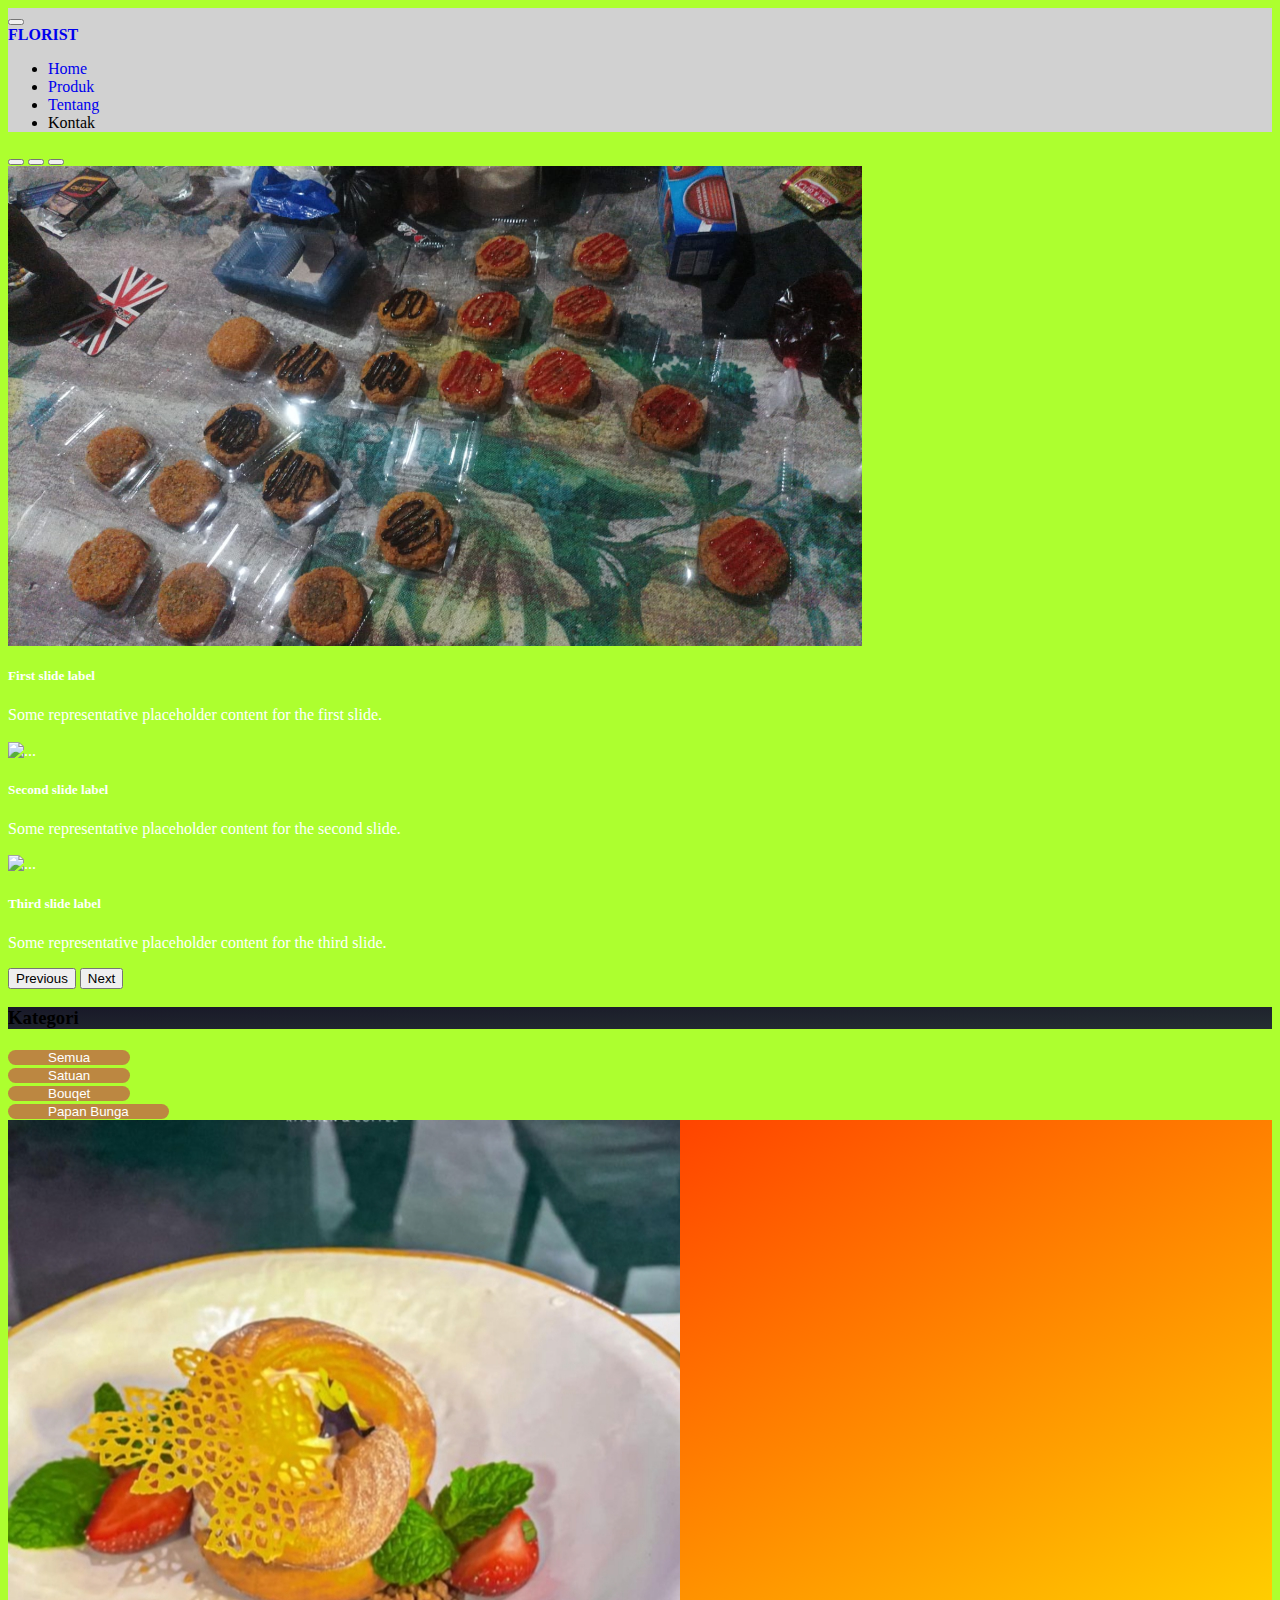
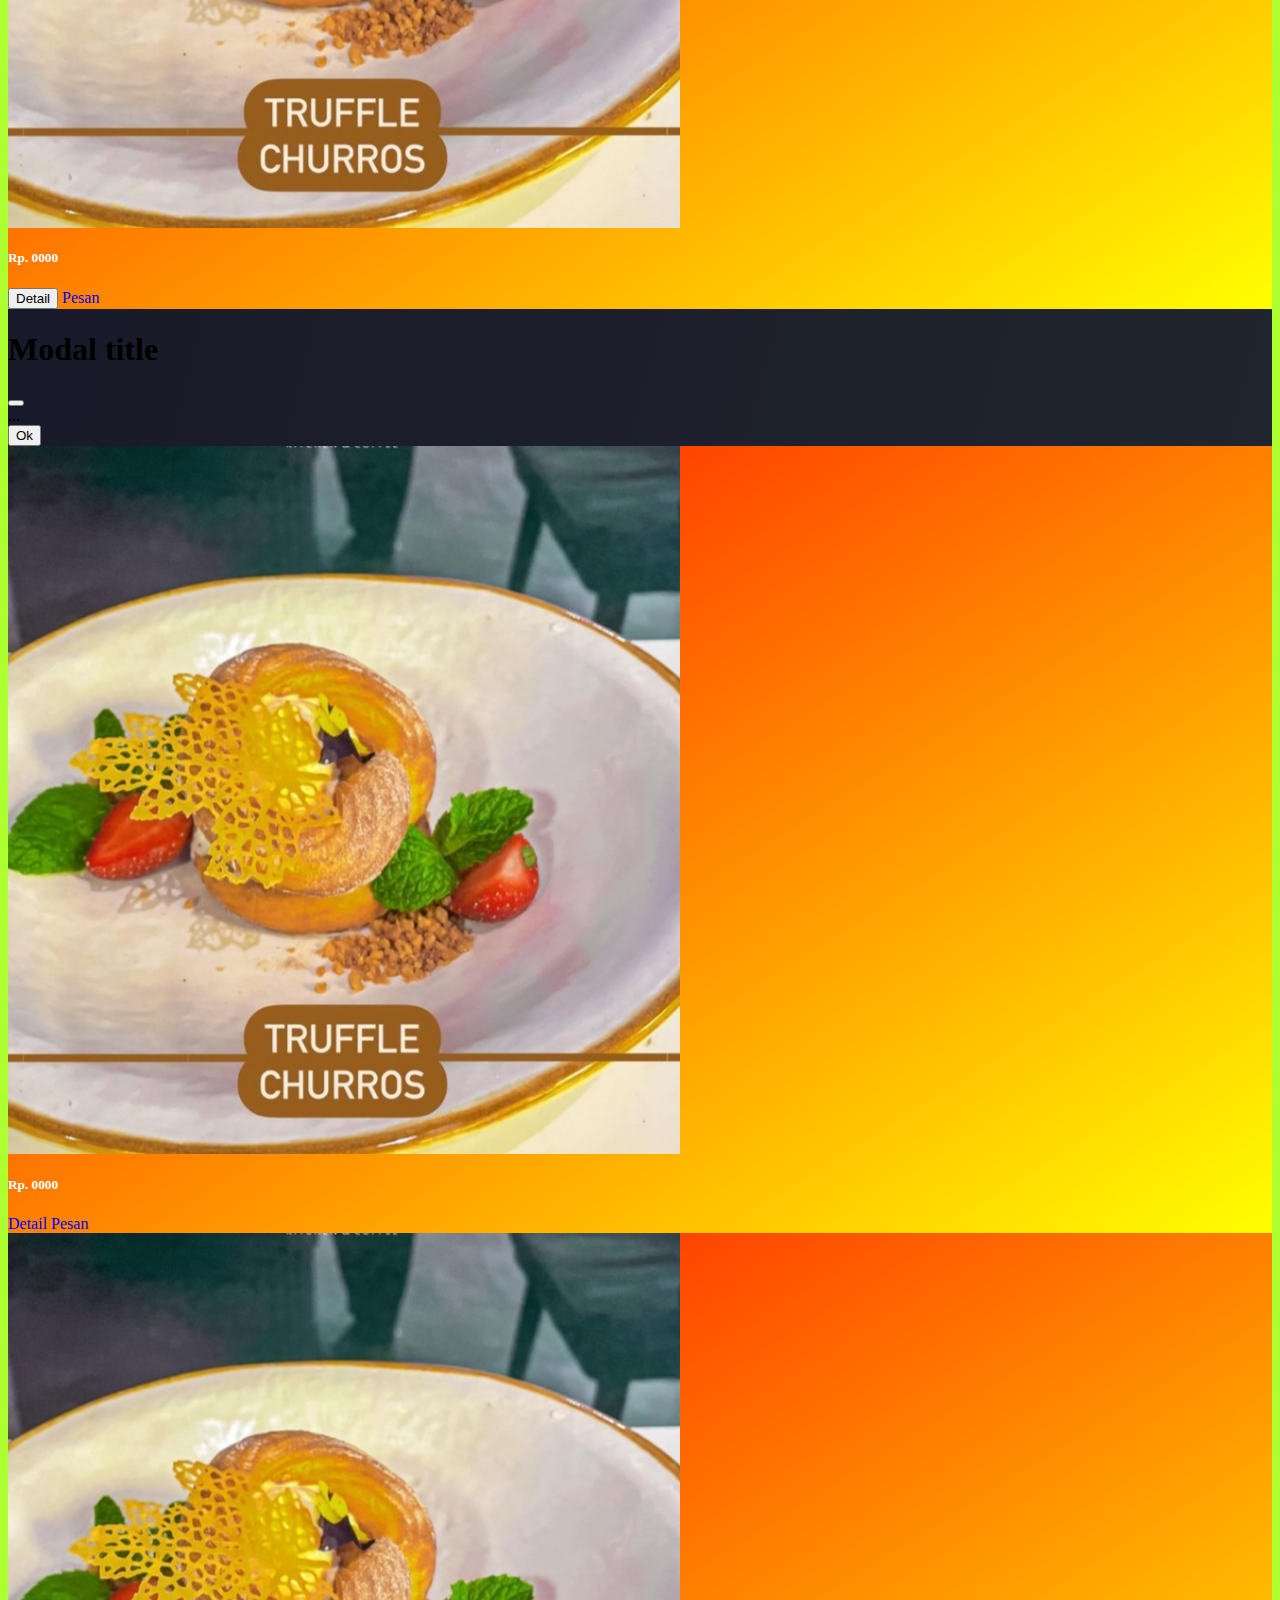
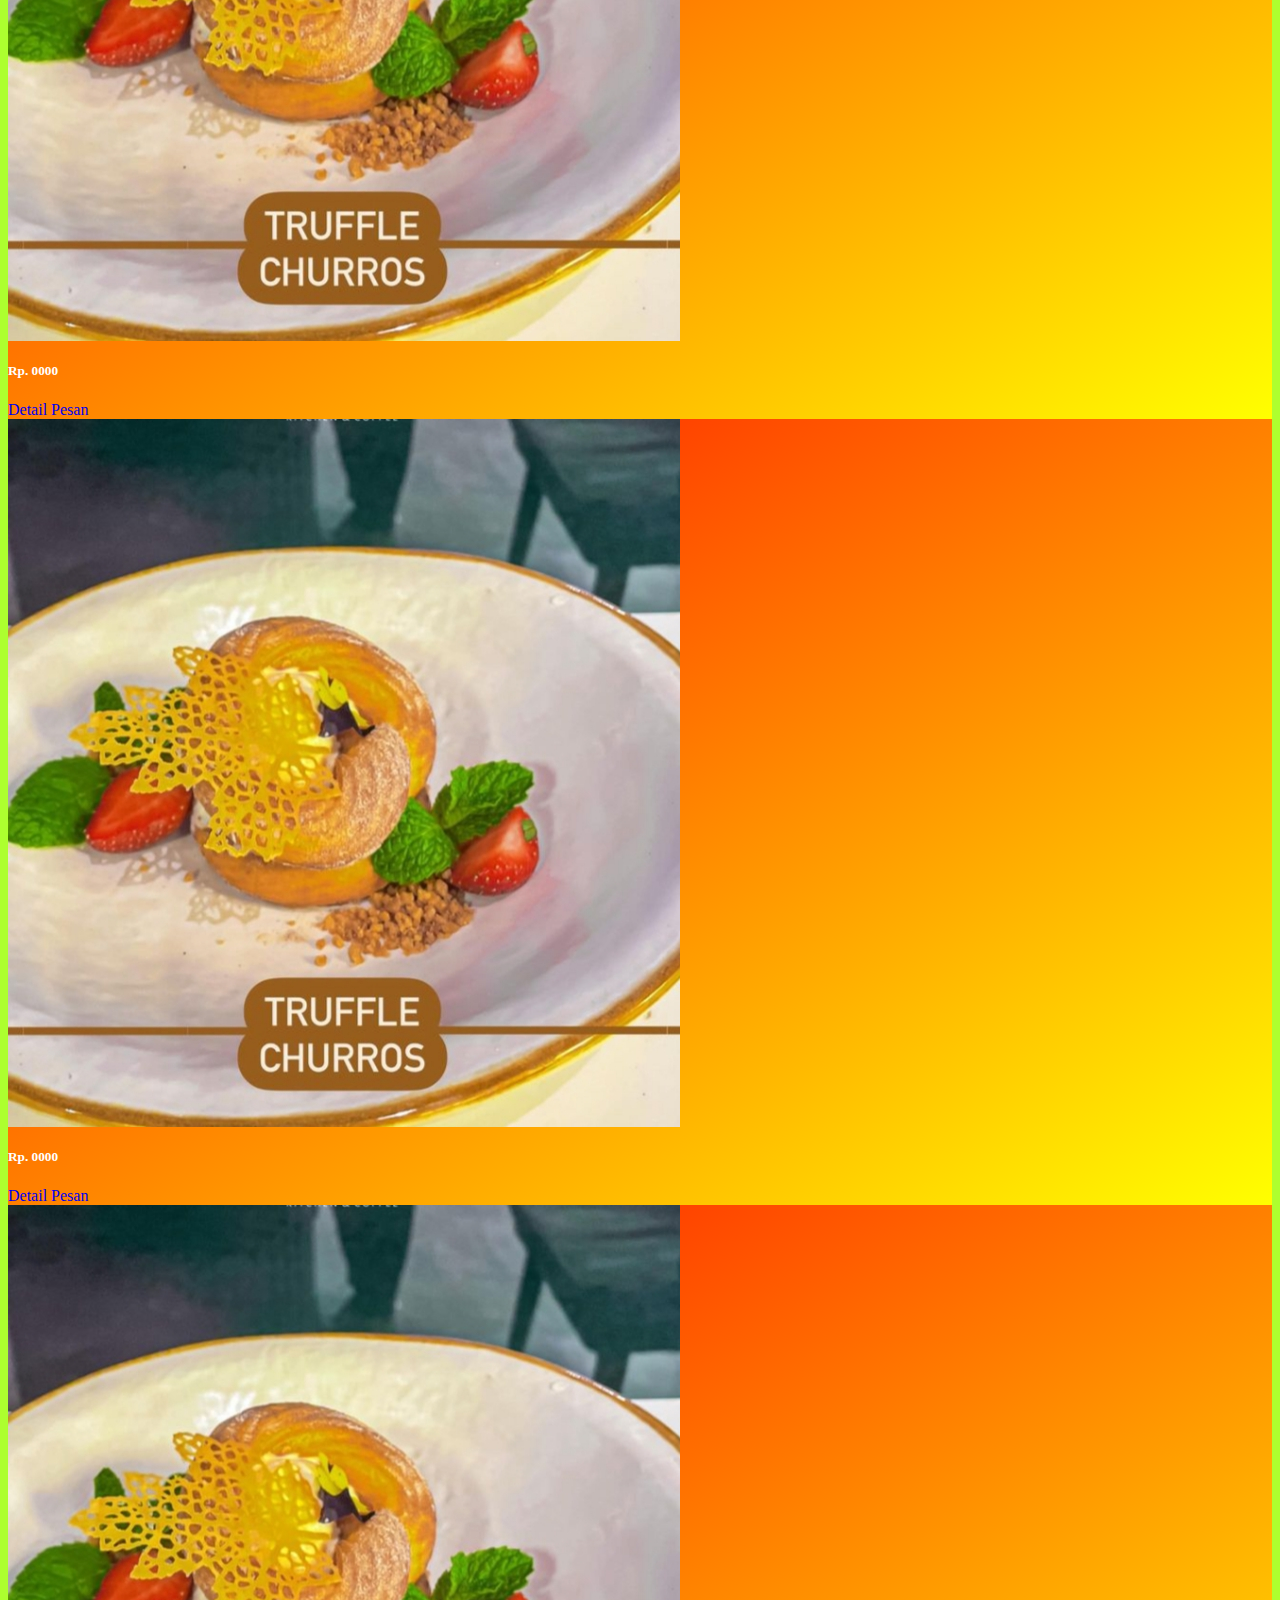
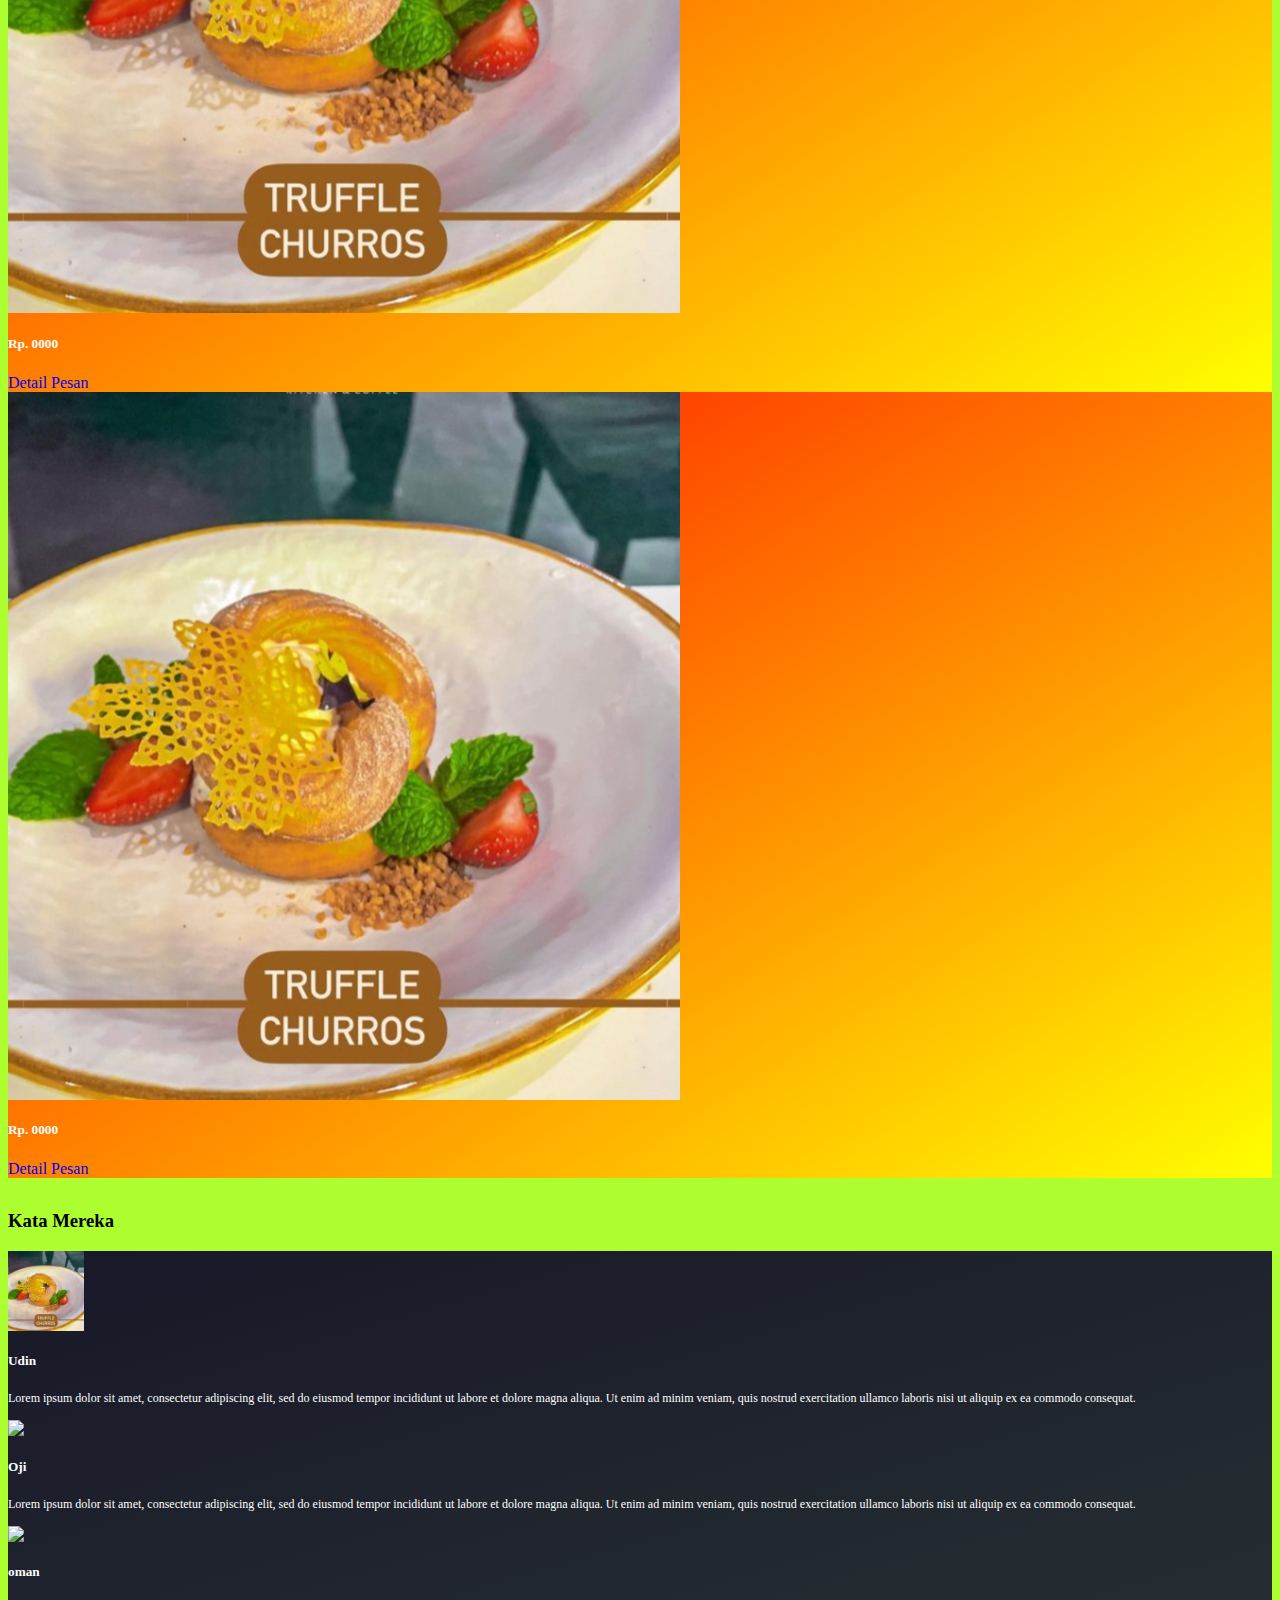
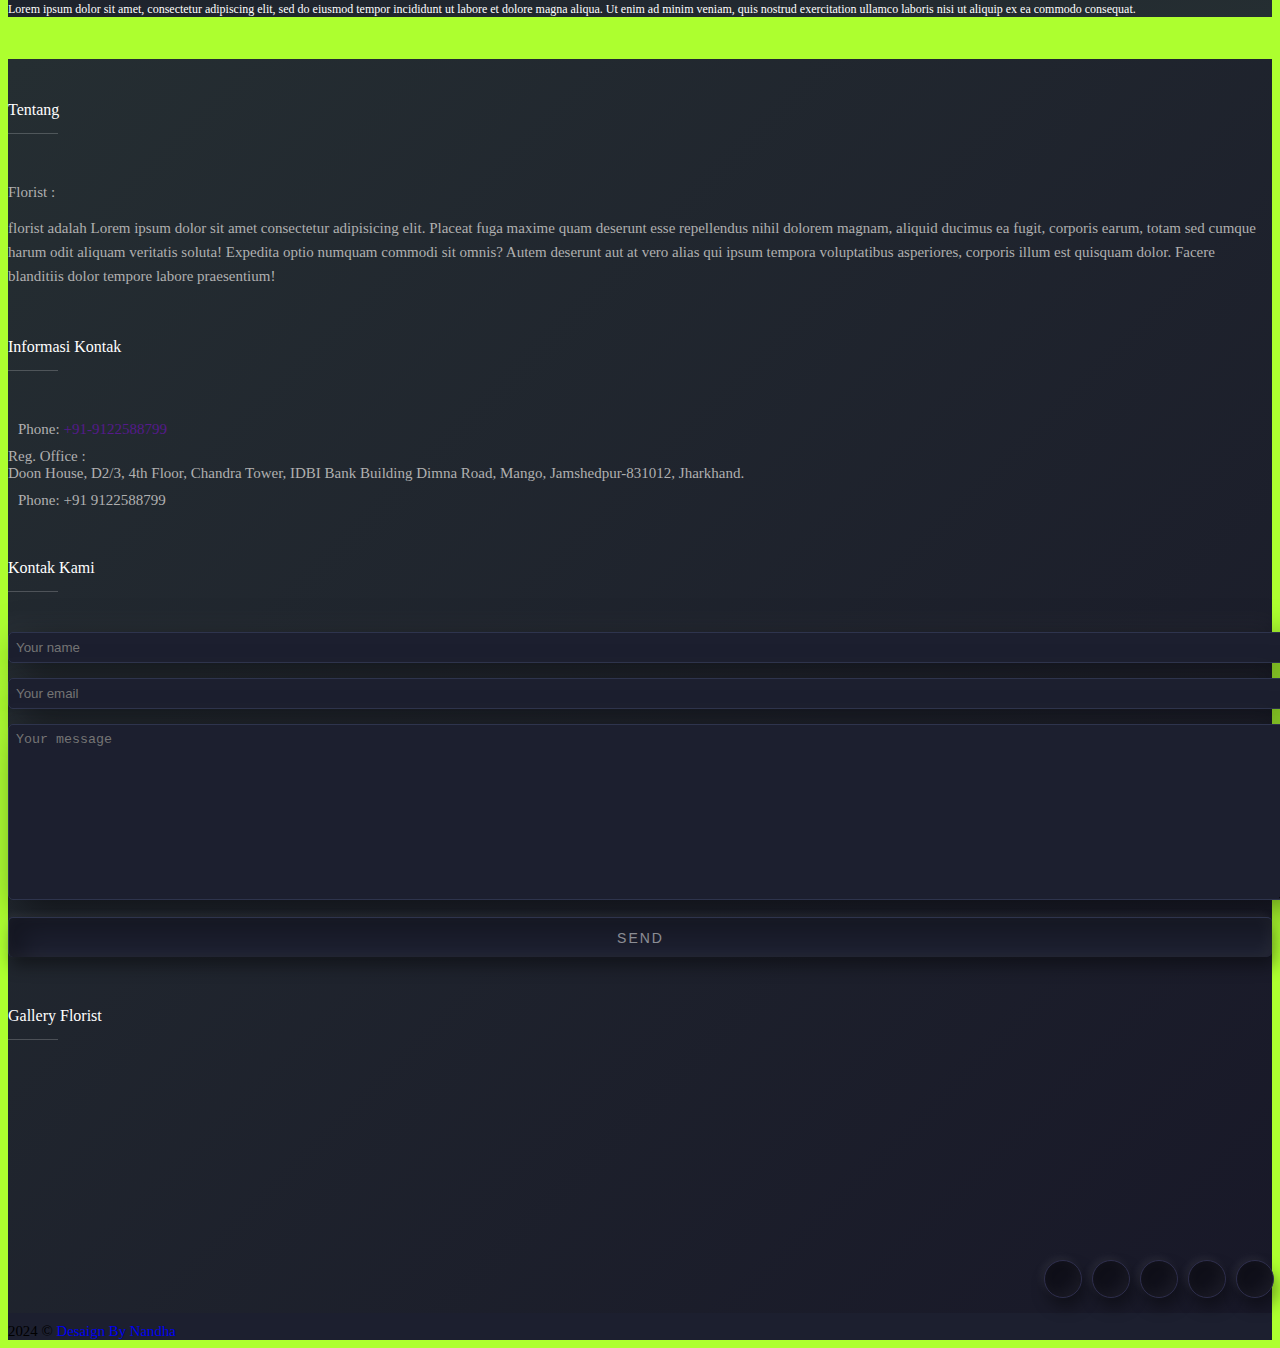
==== landing.html @ 82a07b9d "first commit" ====
<!DOCTYPE html>
<html lang="en">
    <head>
        <meta charset="utf-8" />
        <meta name="viewport" content="width=device-width, initial-scale=1" />
        <title>Halaman produk</title>
        <link rel="stylesheet" href="style.css" />
        <link href="https://cdn.jsdelivr.net/npm/bootstrap@5.2.3/dist/css/bootstrap.min.css" rel="stylesheet" integrity="sha384-rbsA2VBKQhggwzxH7pPCaAqO46MgnOM80zW1RWuH61DGLwZJEdK2Kadq2F9CUG65" crossorigin="anonymous" />
        <!-- fontawesome -->
        <script src="https://kit.fontawesome.com/5f52f05008.js" crossorigin="anonymous"></script>
    </head>

    <body class="bg-landing">
        <!-- navbar -->
        <nav class="navbar navbar-expand-lg bg-light-grey fixed-top nav-landing">
            <div class="container">
                <button class="navbar-toggler" type="button" data-bs-toggle="collapse" data-bs-target="#navbarNav" aria-controls="navbarNav" aria-expanded="false" aria-label="Toggle navigation">
                    <span class="navbar-toggler-icon"></span>
                </button>
                <div class="collapse navbar-collapse" id="navbarNav">
                    <a class="navbar-brand" href="index.html"><b>FLORIST</b></a>

                    <ul class="navbar-nav ms-auto">
                        <li class="nav-item">
                            <a class="nav-link active" aria-current="page" href="#">Home</a>
                        </li>
                        <li class="nav-item">
                            <a class="nav-link" href="#">Produk</a>
                        </li>
                        <li class="nav-item">
                            <a class="nav-link" href="#">Tentang</a>
                        </li>
                        <li class="nav-item">
                            <a class="nav-link">Kontak</a>
                        </li>
                    </ul>
                </div>
            </div>
        </nav>
        <!-- endnavbar -->

        <!-- content -->

        <!-- carousell -->
        <div id="carouselExampleDark" class="carousel carousel-dark slide" data-bs-ride="carousel">
            <div class="carousel-indicators">
                <button type="button" data-bs-target="#carouselExampleDark" data-bs-slide-to="0" class="active" aria-current="true" aria-label="Slide 1"></button>
                <button type="button" data-bs-target="#carouselExampleDark" data-bs-slide-to="1" aria-label="Slide 2"></button>
                <button type="button" data-bs-target="#carouselExampleDark" data-bs-slide-to="2" aria-label="Slide 3"></button>
            </div>
            <div class="carousel-inner">
                <div class="carousel-item active" data-bs-interval="10000">
                    <img src="img/produk2.jpeg" class="d-block w-100 custom-carousel img-fluid" alt="..." />
                    <div class="carousel-caption d-none d-md-block">
                        <h5>First slide label</h5>
                        <p>Some representative placeholder content for the first slide.</p>
                    </div>
                </div>
                <div class="carousel-item" data-bs-interval="2000">
                    <img src="..." class="d-block w-100 img-fluid" alt="..." />
                    <div class="carousel-caption d-none d-md-block">
                        <h5>Second slide label</h5>
                        <p>Some representative placeholder content for the second slide.</p>
                    </div>
                </div>
                <div class="carousel-item">
                    <img src="..." class="d-block w-100 img-fluid" alt="..." />
                    <div class="carousel-caption d-none d-md-block">
                        <h5>Third slide label</h5>
                        <p>Some representative placeholder content for the third slide.</p>
                    </div>
                </div>
            </div>
            <button class="carousel-control-prev" type="button" data-bs-target="#carouselExampleDark" data-bs-slide="prev">
                <span class="carousel-control-prev-icon" aria-hidden="true"></span>
                <span class="visually-hidden">Previous</span>
            </button>
            <button class="carousel-control-next" type="button" data-bs-target="#carouselExampleDark" data-bs-slide="next">
                <span class="carousel-control-next-icon" aria-hidden="true"></span>
                <span class="visually-hidden">Next</span>
            </button>
        </div>

        <!-- end content -->
        <!-- kategori -->
        <h3 class="text-center bg-kategori py-3 text-light">Kategori</h3>
        <section class="container mt-4">
            <div class="row justify-content-center">
                <div class="col-md-2 col-sm-4">
                    <button class="btnKategori">
                        <a class="btnkategori fw-bold" href="landing.html">Semua</a>
                    </button>
                </div>
                <div class="col-md-2 col-sm-4">
                    <button class="btnKategori">
                        <a class="btnkategori fw-bold" href="landing.html">Satuan</a>
                    </button>
                </div>
                <div class="col-md-2 col-sm-4">
                    <button class="btnKategori">
                        <a class="btnkategori fw-bold" href="landing.html">Bouqet</a>
                    </button>
                </div>
                <div class="col-md-2 col-sm-4">
                    <button class="btnKategori">
                        <a class="btnkategori fw-bold" href="landing.html">Papan Bunga</a>
                    </button>
                </div>
            </div>
        </section>
        <!-- produk -->
        <section class="container-produk mt-3 bg-produk">
            <div class="row justify-content-center">
                <div class="col-lg-3 col-md-3 col-sm-4 m-3">
                    <div class="card custom-card">
                        <img src="img/3.jpg" class="card-img-top img-fluid" alt="..." />
                        <div class="card-body text-center">
                            <h5 class="card-title text-dark">Rp. 0000</h5>
                            <!-- Button trigger modal -->
                            <button type="button" class="btn btn-primary" data-bs-toggle="modal" data-bs-target="#staticBackdrop">Detail</button>
                            <a href="https://wa.me/6281212131128" class="btn btn-success"><i class="fa-brands fa-whatsapp"></i> Pesan</a>
                        </div>
                    </div>
                </div>
                <!-- Modal -->
                <div class="modal fade" id="staticBackdrop" data-bs-backdrop="static" data-bs-keyboard="false" tabindex="-1" aria-labelledby="staticBackdropLabel" aria-hidden="true">
                    <div class="modal-dialog">
                        <div class="modal-content">
                            <div class="modal-header">
                                <h1 class="modal-title fs-5" id="staticBackdropLabel">Modal title</h1>
                                <button type="button" class="btn-close" data-bs-dismiss="modal" aria-label="Close"></button>
                            </div>
                            <div class="modal-body">...</div>
                            <div class="modal-footer">
                                <button type="button" class="btn btn-secondary" data-bs-dismiss="modal">Ok</button>
                            </div>
                        </div>
                    </div>
                </div>
                <!-- end modal -->
                <div class="col-lg-3 col-md-3 col-sm-4 m-2">
                    <div class="card custom-card">
                        <img src="img/3.jpg" class="card-img-top img-fluid" alt="..." />
                        <div class="card-body text-center">
                            <h5 class="card-title text-dark">Rp. 0000</h5>
                            <a href="#" class="btn btn-primary mt-2">Detail</a>
                            <a href="#" class="btn btn-success mt-2"><i class="fa-brands fa-whatsapp"></i> Pesan</a>
                        </div>
                    </div>
                </div>
                <div class="col-lg-3 col-md-3 col-sm-4 m-2">
                    <div class="card custom-card">
                        <img src="img/3.jpg" class="card-img-top img-fluid" alt="..." />
                        <div class="card-body text-center">
                            <h5 class="card-title text-dark">Rp. 0000</h5>
                            <a href="#" class="btn btn-primary mt-2">Detail</a>
                            <a href="#" class="btn btn-success mt-2"><i class="fa-brands fa-whatsapp"></i> Pesan</a>
                        </div>
                    </div>
                </div>
                <div class="col-lg-3 col-md-3 col-sm-4 m-2">
                    <div class="card custom-card">
                        <img src="img/3.jpg" class="card-img-top img-fluid" alt="..." />
                        <div class="card-body text-center">
                            <h5 class="card-title text-dark">Rp. 0000</h5>
                            <a href="#" class="btn btn-primary mt-2">Detail</a>
                            <a href="#" class="btn btn-success mt-2"><i class="fa-brands fa-whatsapp"></i> Pesan</a>
                        </div>
                    </div>
                </div>
                <div class="col-lg-3 col-md-3 col-sm-4 m-2">
                    <div class="card custom-card">
                        <img src="img/3.jpg" class="card-img-top img-fluid" alt="..." />
                        <div class="card-body text-center">
                            <h5 class="card-title text-dark">Rp. 0000</h5>
                            <a href="#" class="btn btn-primary mt-2">Detail</a>
                            <a href="#" class="btn btn-success mt-2"><i class="fa-brands fa-whatsapp"></i> Pesan</a>
                        </div>
                    </div>
                </div>
                <div class="col-lg-3 col-md-3 col-sm-4 m-2">
                    <div class="card custom-card">
                        <img src="img/3.jpg" class="card-img-top img-fluid" alt="..." />
                        <div class="card-body text-center">
                            <h5 class="card-title text-dark">Rp. 0000</h5>
                            <a href="#" class="btn btn-primary mt-2">Detail</a>
                            <a href="#" class="btn btn-success mt-2"><i class="fa-brands fa-whatsapp"></i> Pesan</a>
                        </div>
                    </div>
                </div>
            </div>
        </section>
        <!-- end produk -->
        <!-- testimoni -->
        <h3 class="text-center">Kata Mereka</h3>
        <div class="mt-3 bg-testi">
            <div class="container">
                <div class="row g-2">
                    <div class="col-md-4 mb-2">
                        <div class="card text-center px-4">
                            <div class="user-image mt-1">
                                <img src="img/3.jpg" class="rounded-circle img-testi" />
                            </div>

                            <div class="user-content">
                                <h5 class="mb-0 text-dark">Udin</h5>
                                <p class="text-dark">Lorem ipsum dolor sit amet, consectetur adipiscing elit, sed do eiusmod tempor incididunt ut labore et dolore magna aliqua. Ut enim ad minim veniam, quis nostrud exercitation ullamco laboris nisi ut aliquip ex ea commodo consequat.</p>
                            </div>

                            <div class="ratings">
                                <i class="fa fa-star"></i>
                                <i class="fa fa-star"></i>
                                <i class="fa fa-star"></i>
                                <i class="fa fa-star"></i>
                            </div>
                        </div>
                    </div>

                    <div class="col-md-4">
                        <div class="card text-center px-4">
                            <div class="user-image mt-1">
                                <img src="https://i.imgur.com/w2CKRB9.jpg" class="rounded-circle" />
                            </div>

                            <div class="user-content">
                                <h5 class="mb-0 text-dark">Oji</h5>
                                <p>Lorem ipsum dolor sit amet, consectetur adipiscing elit, sed do eiusmod tempor incididunt ut labore et dolore magna aliqua. Ut enim ad minim veniam, quis nostrud exercitation ullamco laboris nisi ut aliquip ex ea commodo consequat.</p>
                            </div>

                            <div class="ratings">
                                <i class="fa fa-star"></i>
                                <i class="fa fa-star"></i>
                                <i class="fa fa-star"></i>
                                <i class="fa fa-star"></i>
                                <i class="fa fa-star"></i>
                            </div>
                        </div>
                    </div>

                    <div class="col-md-4">
                        <div class="card text-center px-4">
                            <div class="user-image mt-1">
                                <img src="https://i.imgur.com/ACeArwY.jpg" class="rounded-circle" />
                            </div>

                            <div class="user-content">
                                <h5 class="mb-0 text-dark">oman</h5>
                                <p>Lorem ipsum dolor sit amet, consectetur adipiscing elit, sed do eiusmod tempor incididunt ut labore et dolore magna aliqua. Ut enim ad minim veniam, quis nostrud exercitation ullamco laboris nisi ut aliquip ex ea commodo consequat.</p>
                            </div>

                            <div class="ratings">
                                <i class="fa fa-star"></i>
                                <i class="fa fa-star"></i>
                                <i class="fa fa-star"></i>
                                <i class="fa fa-star"></i>
                            </div>
                        </div>
                    </div>
                </div>
            </div>
        </div>

        <!-- end testi -->
        <!-- footer -->
        <section class="footer">
            <div class="page-wrapper">
                <div id="waterdrop"></div>
                <footer>
                    <div class="footer-bottom">
                        <div class="pt-exebar"></div>
                        <div class="container">
                            <div class="row">
                                <div class="col-lg-3 col-md-12 col-sm-12 footer-col-3">
                                    <div class="widget footer_widget">
                                        <h5 class="footer-title">Tentang</h5>
                                        <div class="gem-contacts">
                                            <div class="gem-contacts-item gem-contacts-address">
                                                Florist :<br />
                                                <p>
                                                    florist adalah Lorem ipsum dolor sit amet consectetur adipisicing elit. Placeat fuga maxime quam deserunt esse repellendus nihil dolorem magnam, aliquid ducimus ea fugit, corporis earum, totam sed cumque harum odit aliquam veritatis soluta!
                                                    Expedita optio numquam commodi sit omnis? Autem deserunt aut at vero alias qui ipsum tempora voluptatibus asperiores, corporis illum est quisquam dolor. Facere blanditiis dolor tempore labore praesentium!
                                                </p>
                                            </div>
                                        </div>
                                    </div>
                                </div>
                                <div class="col-12 col-lg-6 col-md-6 col-sm-12">
                                    <div class="row">
                                        <div class="col-6 col-lg-6 col-md-6 col-sm-6">
                                            <div class="widget footer_widget">
                                                <h5 class="footer-title">Informasi Kontak</h5>
                                                <div class="gem-contacts-item gem-contacts-phone"><i class="fa fa-phone" aria-hidden="true"></i> Phone: <a href="">+91-9122588799</a></div>

                                                <div class="gem-contacts-item gem-contacts-address mt-2">
                                                    Reg. Office :<br />
                                                    Doon House, D2/3, 4th Floor, Chandra Tower, IDBI Bank Building Dimna Road, Mango, Jamshedpur-831012, Jharkhand.
                                                </div>
                                                <div class="gem-contacts-item gem-contacts-phone"><i class="fa fa-phone" aria-hidden="true"></i> Phone: <a>+91 9122588799</a></div>
                                            </div>
                                        </div>
                                        <div class="col-6 col-lg-6 col-md-6 col-sm-6">
                                            <div class="widget">
                                                <h5 class="footer-title">Kontak kami</h5>
                                                <div class="textwidget">
                                                    <div role="form" class="wpcf7" id="wpcf7-f4-o1" lang="en-US" dir="ltr">
                                                        <form method="post" class="wpcf7-form" novalidate="novalidate">
                                                            <div class="contact-form-footer">
                                                                <p>
                                                                    <span class="wpcf7-form-control-wrap your-first-name"><input type="text" name="your-first-name" value="" size="40" class="wpcf7-form-control wpcf7-text" aria-invalid="false" placeholder="Your name" /></span>
                                                                </p>
                                                                <p>
                                                                    <span class="wpcf7-form-control-wrap your-email_1"
                                                                        ><input type="email" name="your-email_1" value="" size="40" class="wpcf7-form-control wpcf7-text wpcf7-email wpcf7-validates-as-email" aria-invalid="false" placeholder="Your email"
                                                                    /></span>
                                                                </p>
                                                                <p>
                                                                    <span class="wpcf7-form-control-wrap your-message"><textarea name="your-message" cols="40" rows="10" class="wpcf7-form-control wpcf7-textarea" aria-invalid="false" placeholder="Your message"></textarea></span>
                                                                </p>
                                                                <div><input type="submit" value="Send" class="wpcf7-form-control wpcf7-submit" /><span class="ajax-loader"></span></div>
                                                            </div>
                                                        </form>
                                                    </div>
                                                </div>
                                            </div>
                                        </div>
                                    </div>
                                </div>
                                <div class="col-12 col-lg-3 col-md-5 col-sm-12 footer-col-4">
                                    <div class="widget widget_gallery gallery-grid-4">
                                        <h5 class="footer-title">Gallery Florist</h5>
                                        <ul class="magnific-image">
                                            <li>
                                                <a class="magnific-anchor"><img src="https://images.unsplash.com/photo-1477239439998-839196943351?ixlib=rb-1.2.1&ixid=eyJhcHBfaWQiOjEyMDd9&auto=format&fit=crop&w=414&q=80" alt="" /></a>
                                            </li>
                                            <li>
                                                <a class="magnific-anchor"><img src="https://images.unsplash.com/photo-1477239439998-839196943351?ixlib=rb-1.2.1&ixid=eyJhcHBfaWQiOjEyMDd9&auto=format&fit=crop&w=414&q=80" alt="" /></a>
                                            </li>
                                            <li>
                                                <a class="magnific-anchor"><img src="https://images.unsplash.com/photo-1477239439998-839196943351?ixlib=rb-1.2.1&ixid=eyJhcHBfaWQiOjEyMDd9&auto=format&fit=crop&w=414&q=80" alt="" /></a>
                                            </li>
                                            <li>
                                                <a class="magnific-anchor"><img src="https://images.unsplash.com/photo-1477239439998-839196943351?ixlib=rb-1.2.1&ixid=eyJhcHBfaWQiOjEyMDd9&auto=format&fit=crop&w=414&q=80" alt="" /></a>
                                            </li>
                                            <li>
                                                <a class="magnific-anchor"><img src="https://images.unsplash.com/photo-1477239439998-839196943351?ixlib=rb-1.2.1&ixid=eyJhcHBfaWQiOjEyMDd9&auto=format&fit=crop&w=414&q=80" alt="" /></a>
                                            </li>
                                            <li>
                                                <a class="magnific-anchor"><img src="https://images.unsplash.com/photo-1477239439998-839196943351?ixlib=rb-1.2.1&ixid=eyJhcHBfaWQiOjEyMDd9&auto=format&fit=crop&w=414&q=80" alt="" /></a>
                                            </li>
                                            <li>
                                                <a class="magnific-anchor"><img src="https://images.unsplash.com/photo-1477239439998-839196943351?ixlib=rb-1.2.1&ixid=eyJhcHBfaWQiOjEyMDd9&auto=format&fit=crop&w=414&q=80" alt="" /></a>
                                            </li>
                                            <li>
                                                <a class="magnific-anchor"><img src="https://images.unsplash.com/photo-1477239439998-839196943351?ixlib=rb-1.2.1&ixid=eyJhcHBfaWQiOjEyMDd9&auto=format&fit=crop&w=414&q=80" alt="" /></a>
                                            </li>
                                            <li>
                                                <a class="magnific-anchor"><img src="https://images.unsplash.com/photo-1477239439998-839196943351?ixlib=rb-1.2.1&ixid=eyJhcHBfaWQiOjEyMDd9&auto=format&fit=crop&w=414&q=80" alt="" /></a>
                                            </li>
                                        </ul>
                                    </div>
                                </div>
                            </div>
                            <div class="row justify-content-center">
                                <div class="col-md-3 col-sm-4">
                                    <div id="footer-socials">
                                        <div class="socials inline-inside socials-colored">
                                            <a href="#" target="_blank" title="Facebook" class="socials-item">
                                                <i class="fab fa-facebook-f facebook"></i>
                                            </a>
                                            <a href="#" target="_blank" title="Twitter" class="socials-item">
                                                <i class="fab fa-twitter twitter"></i>
                                            </a>
                                            <a href="#" target="_blank" title="Instagram" class="socials-item">
                                                <i class="fab fa-instagram instagram"></i>
                                            </a>
                                            <a href="#" target="_blank" title="YouTube" class="socials-item">
                                                <i class="fab fa-youtube youtube"></i>
                                            </a>
                                            <a href="#" target="_blank" title="Telegram" class="socials-item">
                                                <i class="fab fa-telegram telegram"></i>
                                            </a>
                                        </div>
                                    </div>
                                </div>
                            </div>
                        </div>
                    </div>
                </footer>
            </div>
        </section>
        <div class="bg-footer">
            <div class="container">
                <div class="row">
                    <div class="col-md-3 ms-auto">
                        <div class="footer-site-info"><span class="text-light">2024 ©</span> <a href="https://www.youtube.com/watch?v=pdr4IzBpacI&t=34s" target="_blank">Desaign By Nandha </a></div>
                    </div>
                </div>
            </div>
        </div>
        <!-- end footer -->
        <script src="https://cdn.jsdelivr.net/npm/bootstrap@5.2.3/dist/js/bootstrap.bundle.min.js" integrity="sha384-kenU1KFdBIe4zVF0s0G1M5b4hcpxyD9F7jL+jjXkk+Q2h455rYXK/7HAuoJl+0I4" crossorigin="anonymous"></script>
        <!-- dcn footer -->
        <script src="https://cdnjs.cloudflare.com/ajax/libs/jquery/3.4.1/jquery.min.js"></script>
        <script src="http://code.jquery.com/ui/1.11.4/jquery-ui.js"></script>
        <script src="https://daniellaharel.com/raindrops/js/raindrops.js"></script>

        <!-- cdn testi -->
        <script type="text/javascript" src="https://cdn.jsdelivr.net/npm/bootstrap@5.0.0-alpha1/dist/css/bootstrap.min.css"></script>
        <script type="text/javascript" src="https://cdn.jsdelivr.net/npm/bootstrap@5.0.0-alpha1/dist/js/bootstrap.bundle.min.js"></script>
        <script type="text/javascript" src="https://cdnjs.cloudflare.com/ajax/libs/jquery/3.2.1/jquery.min.js"></script>
        <script type="text/javascript" src="https://cdnjs.cloudflare.com/ajax/libs/font-awesome/4.7.0/css/font-awesome.min.css"></script>
        <!-- footer -->
        <script>
            jQuery("#waterdrop").raindrops({ color: "#1c1f2f", canvasHeight: 150, density: 0.1, frequency: 20 });
        </script>
    </body>
</html>
---- style.css ----
.bg-landing {
    background-color: greenyellow !important;
}
.bg-kategori,
.bg-produk,
.bg-testi {
    background-image: linear-gradient(to bottom right, #181828, #252e32);
}
a {
    text-decoration: none;
}
/* navbar */
.navbar {
    /* margin-bottom: 20px; */
    top: 0;
    width: 100%;
    background-color: #d1d1d1;
    z-index: 1000;

    .nav-landing {
        background-color: #2e2e4c !important;
    }
}
.nav-link {
    margin-right: 100px;
}
.nav-link:hover {
    text-decoration: underline greenyellow;
    text-shadow: 3px 3px 3px grey;
    transform: scale(1.1);
}
.banner {
    margin-top: 40px;
    /* margin-bottom: 100px; */
    padding-bottom: 50px;
}
/* .mg-first-page {
     height: 10px !important; 
} */
/* btn order */
.btnOrder {
    background-color: greenyellow;
    padding: 5px;
    width: 200px;
    border-radius: 50px;
    box-shadow: 3px 3px 6px black;
    border: none;
    margin-left: 30%;
    a {
        text-decoration: none;
        color: black;
    }
}
.btnOrder:hover {
    background-color: darkgreen;
    transform: scale(1.2);
    color: #ffff;
}

.l:hover {
    text-decoration: none;
    color: #ffff;
}
.custom-carousel {
    height: 30rem !important;
}
.btnKategori {
    background-color: #bc8741;
    border: none;
    border-radius: 50px;
    width: max-content;
    padding: 0px 40px;
    a {
        text-decoration: none;
        color: #ffff;
    }
}
.btnKategori:hover {
    transform: scale(1.1);
    cursor: pointer;
    box-shadow: 3px 3px 6px #000;
    a {
        color: #ffcc99;
        text-shadow: 3px 3px 3px #000;
    }
}

.pg {
    color: black;
}
h5,
p {
    color: #ffff;
}
img {
    height: 500px;
    color: #ffff;
}

.custom-card {
    background-image: linear-gradient(to bottom right, red, yellow);
}
.custom-card:hover,
.btn:hover {
    transform: scale(1.1);
    transition: 0.3s;
    box-shadow: 3px 3px 8px rgba(linear-gradient(red, yellow), 0.2);
}

/* .container {
    border: 1px solid black;
} */

.container-produk {
    margin-bottom: 2rem;
}
/* testi */
body {
    background-color: #eee;
}

.card {
    border: none;
}

.user-content p {
    margin-top: 5px;
    font-size: 12px;
}

.ratings i {
    color: blue;
}

.img-testi {
    height: 5rem;
}

/* end testi */
/* .custom-footer {
    background-color: red;
    height: 30rem;
}
.footer {
    background-color: #000;
    height: 3rem;
} */

/* footer */

footer p,
footer strong,
footer b,
footer {
    color: #b0b0b0;
}

.footer-top {
    background: #303030;
    background-size: cover;
    background-position: center;
    padding: 0 0 20px;
    font-family: rubik;
    padding-top: 30px;
}

.bg-footer {
    background-color: #1c1f2f;
}

.footer-bottom {
    padding: 15px 0;
    border-top: 1px solid #313646;
    background-image: linear-gradient(to top left, #181828, #252e32) !important;
    color: #b0b0b0;
    font-family: rubik;
}
/* color: #99a9b5;
    padding-top: 15px;
} */

.footer-site-info {
    font-size: 92.86%;
}
#footer-navigation,
#footer-navigation li a:hover,
.custom-footer,
.custom-footer li a:hover {
    color: white;
}

#footer-navigation,
#footer-navigation li a,
.custom-footer,
.custom-footer li a {
    color: #99a9b5;
    padding-top: 15px;
}

.footer-bottom ul {
    margin: 0;
}
.inline-inside {
    font-size: 0;
    line-height: 0;
}
.clearfix:after,
.clearfix:before {
    content: "";
    display: table;
}
#footer-menu li {
    display: inline-block;
    padding: 0 21px;
    position: relative;
    line-height: 1;
}

#footer-navigation,
#footer-navigation li a,
.custom-footer,
.custom-footer li a {
    color: #99a9b5;
    padding-top: 15px;
}

#footer-navigation,
#footer-navigation li a,
.custom-footer,
.custom-footer li a {
    color: #99a9b5;
    padding-top: 15px;
}
#footer-menu li + li:before {
    content: "";
    width: 0;
    height: 100%;
    position: absolute;
    left: -1px;
    top: 0;
    font-size: 0;
    border-left: 1px solid #232234;
    border-right: 1px solid #333146;
}

navigation li a,
.custom-footer,
.custom-footer li a {
    color: #99a9b5;
    padding-top: 15px;
}

#footer-socials {
    text-align: right;
}

#footer-socials .socials {
    text-align: right;
    margin: 0 -7px;
    display: inline-block;
    vertical-align: middle;
}

a.socials-item {
    display: inline-block;
    vertical-align: top;
    text-align: center;
    -o-transition: all 0.3s;
    -webkit-transition: all 0.3s;
    transition: all 0.3s;
    margin: 0 5px;
    line-height: 16px;
    padding: 10px;
    border-radius: 50%;
    background-color: #141421;
    border: 1px solid #2e2e4c;
    box-shadow: 3px 9px 16px rgb(0, 0, 0, 0.4), -3px -3px 10px rgba(255, 255, 255, 0.06), inset 14px 14px 26px rgb(0, 0, 0, 0.3), inset -3px -3px 15px rgba(255, 255, 255, 0.05);
}

.socials-item i {
    display: inline-block;
    font-weight: normal;
    width: 1em;
    height: 1em;
    line-height: 1;
    font-size: 16px;
    text-align: center;
    vertical-align: top;
    font-feature-settings: normal;
    font-kerning: auto;
    font-language-override: normal;
    font-size-adjust: none;
    font-stretch: normal;
    font-style: normal;
    font-synthesis: weight style;
    font-variant: normal;
    font-weight: normal;
    text-rendering: auto;
}

.facebook {
    color: #4e64b5;
}

.twitter {
    color: #00aced;
}
.instagram {
    color: #9a8f62;
}
.youtube {
    color: #c82929;
}

.telegram {
    color: #2ca5e0;
}

a.socials-item:hover {
    box-shadow: 0 0px 20px rgba(84, 1, 74, 0.7);
    border-color: rgba(255, 6, 224, 0.61);
    background: linear-gradient(to right, rgba(255, 9, 9, 0.12941176470588237), #c000ffb5, rgba(255, 0, 94, 0.14));
}
.footer-bottom {
    border: none !important;
}

.footer-bottom a:hover {
    color: white;
}

footer p,
footer li {
    font-size: 15px;
    line-height: 22px;
}

.widget {
    margin-bottom: 50px;
}

.footer-title {
    margin-bottom: 40px;
    color: #fff;
    font-weight: 500;
    text-transform: capitalize;
    padding-bottom: 15px;
    font-size: 16px;
    position: relative;
}

.footer-title:after {
    width: 50px;
    background: #fff;
    opacity: 0.2;
    height: 1px;
    content: "";
    position: absolute;
    bottom: 0;
    left: 0;
}

.gem-contacts-item {
    padding-top: 10px;
    font-size: 15px;
}

.gem-contacts-item i {
    padding-right: 10px;
}

footer .widget ul {
    list-style: none;
    margin-top: 5px;
}

.posts li {
    border-bottom: 1px solid #393d50;
    padding-bottom: 12px;
    padding-top: 6px;
}

footer p,
footer li {
    font-size: 15px;
    line-height: 22px;
}

.gem-pp-posts-date {
    color: #00bcd4;
    font-size: 89.5%;
}

footer p {
    line-height: 24px;
    margin-bottom: 10px;
    font-size: 15px;
}

.wpcf7-form-control-wrap .wpcf7-form-control {
    padding: 7px !important;
    width: 100%;
}

.wpcf7-form-control-wrap input {
    background: #1c1f2f;
    overflow: hidden;
    border: 1px solid #2e344d;
    background-color: #1c1f2f;
    box-shadow: 10px 10px 36px rgb(0, 0, 0, 0.5), -13px -13px 23px rgba(255, 255, 255, 0.03);
    border-radius: 5px;
    transition: all 0.3s ease-in-out 0s;
}

.wpcf7-form-control-wrap input:hover {
    background-color: transparent;
    box-shadow: 10px 10px 36px rgb(0, 0, 0, 0.5), -13px -13px 23px rgba(255, 255, 255, 0.03), inset 14px 14px 70px rgb(0, 0, 0, 0.2), inset -15px -15px 30px rgba(255, 255, 255, 0.04);
    border-color: rgba(255, 255, 255, 0.2);
    color: white;
}

.wpcf7 .wpcf7-form .contact-form-footer textarea {
    height: 160px;
    width: 100%;
}

.wpcf7-form-control-wrap textarea:hover {
    background-color: transparent;
    box-shadow: 10px 10px 36px rgb(0, 0, 0, 0.5), -13px -13px 23px rgba(255, 255, 255, 0.03), inset 14px 14px 70px rgb(0, 0, 0, 0.2), inset -15px -15px 30px rgba(255, 255, 255, 0.04);
    border-color: rgba(255, 255, 255, 0.2);
    color: white;
}

.wpcf7-form-control-wrap textarea {
    background: #1c1f2f;
    overflow: hidden;
    border: 1px solid #2e344d;
    background-color: #1c1f2f;
    box-shadow: 10px 10px 36px rgb(0, 0, 0, 0.5), -13px -13px 23px rgba(255, 255, 255, 0.03);
    border-radius: 5px;
    transition: all 0.3s ease-in-out 0s;
}

textarea {
    overflow: auto;
    resize: vertical;
}

.wpcf7 .wpcf7-form .contact-form-footer .wpcf7-submit {
    width: 100%;
    padding: 11px;
    margin: 0;
    line-height: 0;
}
.wpcf7-form .contact-form-footer .wpcf7-submit {
    background-color: #394050;
    color: #99a9b5;
    border: none;
    cursor: pointer;
    padding: 15px 40px;
    font-size: 14px;
    font-weight: 400;
    transition: all 0.5s;
    letter-spacing: 2px;
    color: rgba(255, 255, 255, 0.5);
    box-shadow: none;
    text-transform: uppercase;
    outline: none !important;
    background-color: #1c1f2f;
    border-radius: 5px;
    min-width: 140px;
    /* box-shadow: 10px 10px 36px rgb(0,0,0,0.5), -13px -13px 23px rgba(255,255,255, 0.03), inset 14px 14px 70px rgb(0,0,0,0.2), inset -15px -15px 30px rgba(255,255,255, 0.04); */
    box-shadow: 3px 9px 16px rgb(0, 0, 0, 0.4), -3px -3px 10px rgba(255, 255, 255, 0.06), inset 14px 14px 26px rgb(0, 0, 0, 0.3), inset -3px -3px 15px rgba(255, 255, 255, 0.05);
    border-width: 1px 0px 0px 1px;
    border-style: solid;
    border-color: #2e344d;
    transition: all 0.3s ease-in-out 0s;
}

.wpcf7-form input[type="submit"] {
    height: 40px;
    line-height: 21px;
    padding: 10px 40px;
    font-size: 14px;
}

.posts li a {
    color: #99a9b5;
}

.wpcf7-form .contact-form-footer .wpcf7-submit:hover {
    box-shadow: 0 0px 20px rgba(84, 1, 74, 0.7);
    border-color: rgba(255, 6, 224, 0.61);
    background: linear-gradient(to right, rgba(255, 9, 9, 0.12941176470588237), #c000ffb5, rgba(255, 0, 94, 0.14));
    color: white;
}

img {
    border-style: none;
    height: auto;
    max-width: 100%;
    vertical-align: middle;
}
.widget_gallery a {
    display: inline-block;
}
footer .widget ul {
    list-style: none;
    margin-top: 5px;
}
.widget_gallery ul {
    padding-left: 0;
    display: table;
}

.widget_gallery li {
    display: inline-block;
    width: 33.33%;
    /* float: left; */
    transition: all 0.5s;
    -webkit-transition: all 0.5s;
    -moz-transition: all 0.5s;
    -o-transition: all 0.5s;
    padding: 2px;
}

.widget_gallery.gallery-grid-4 li {
    width: 30%;
}

#waterdrop {
    height: 30px;
}

#waterdrop canvas {
    bottom: -70px !important;
}

.footer-site-info {
    padding-top: 10px;
}

/* end footer */
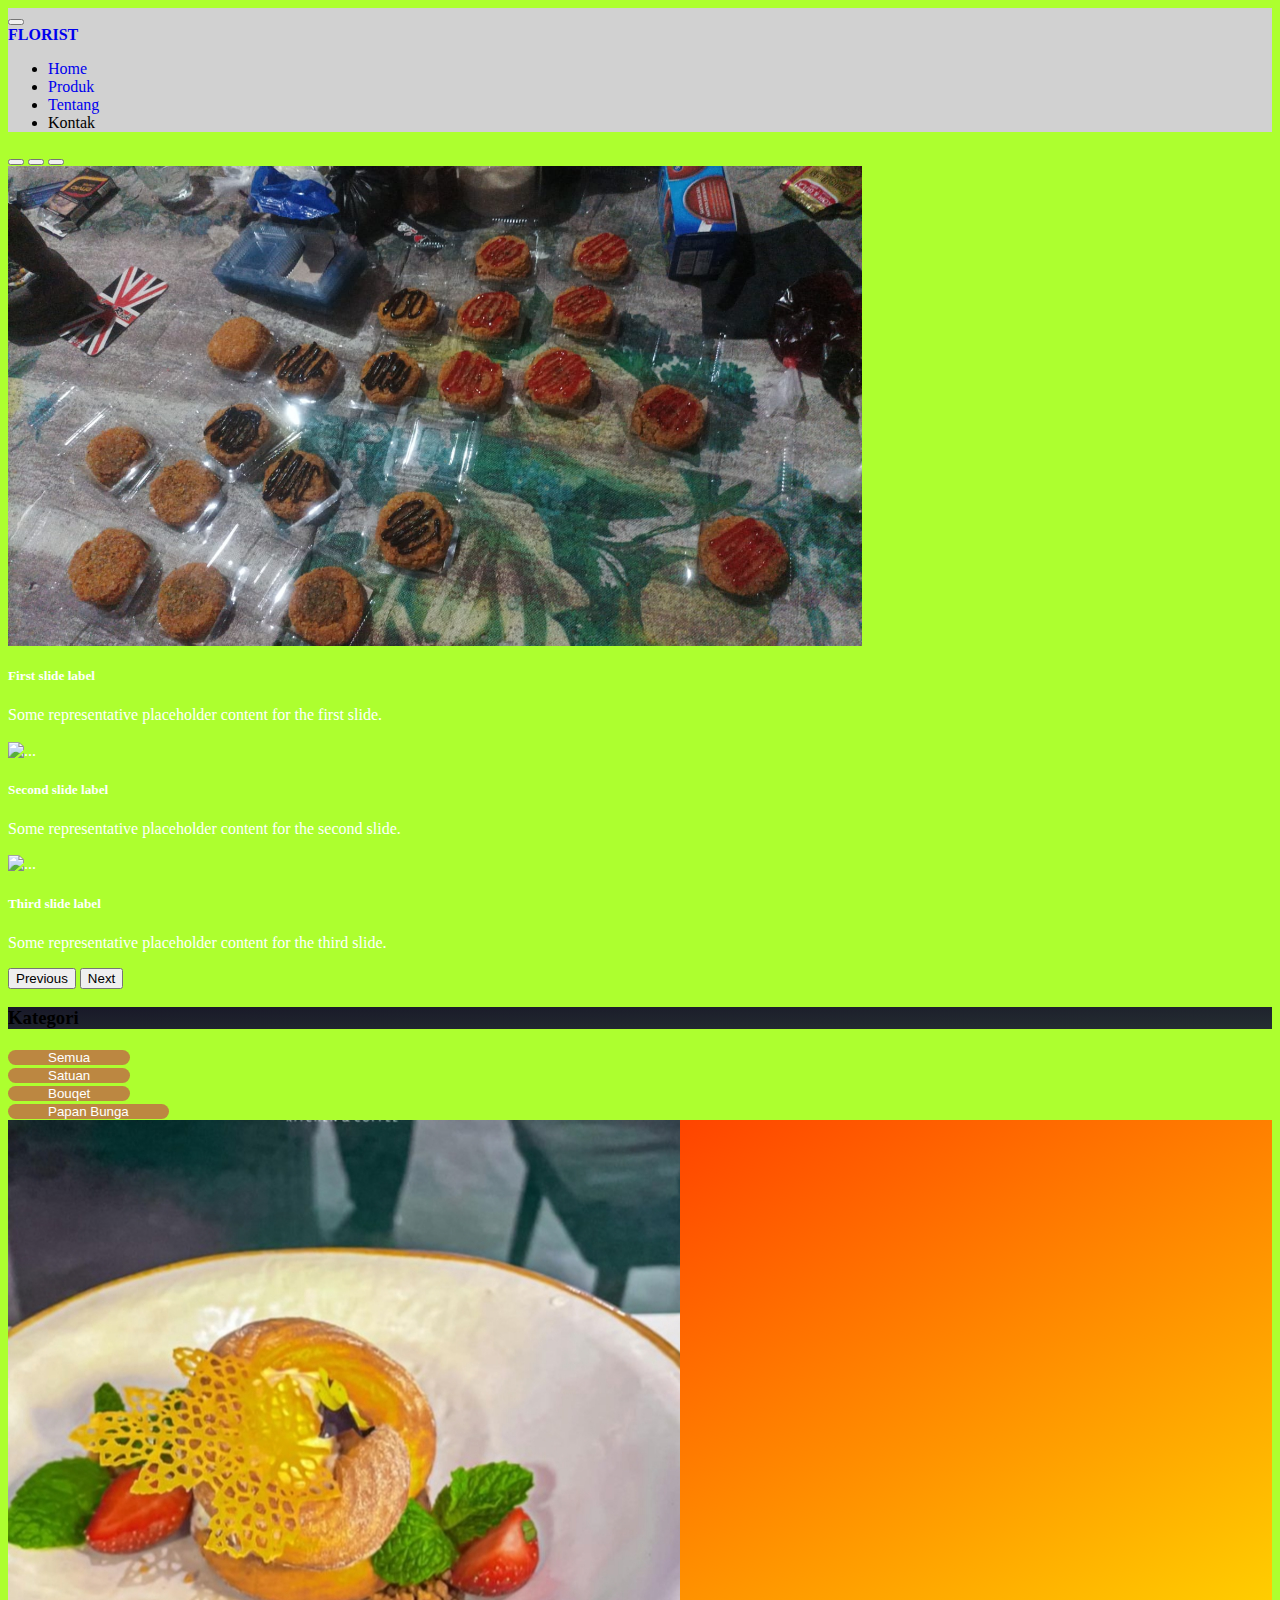
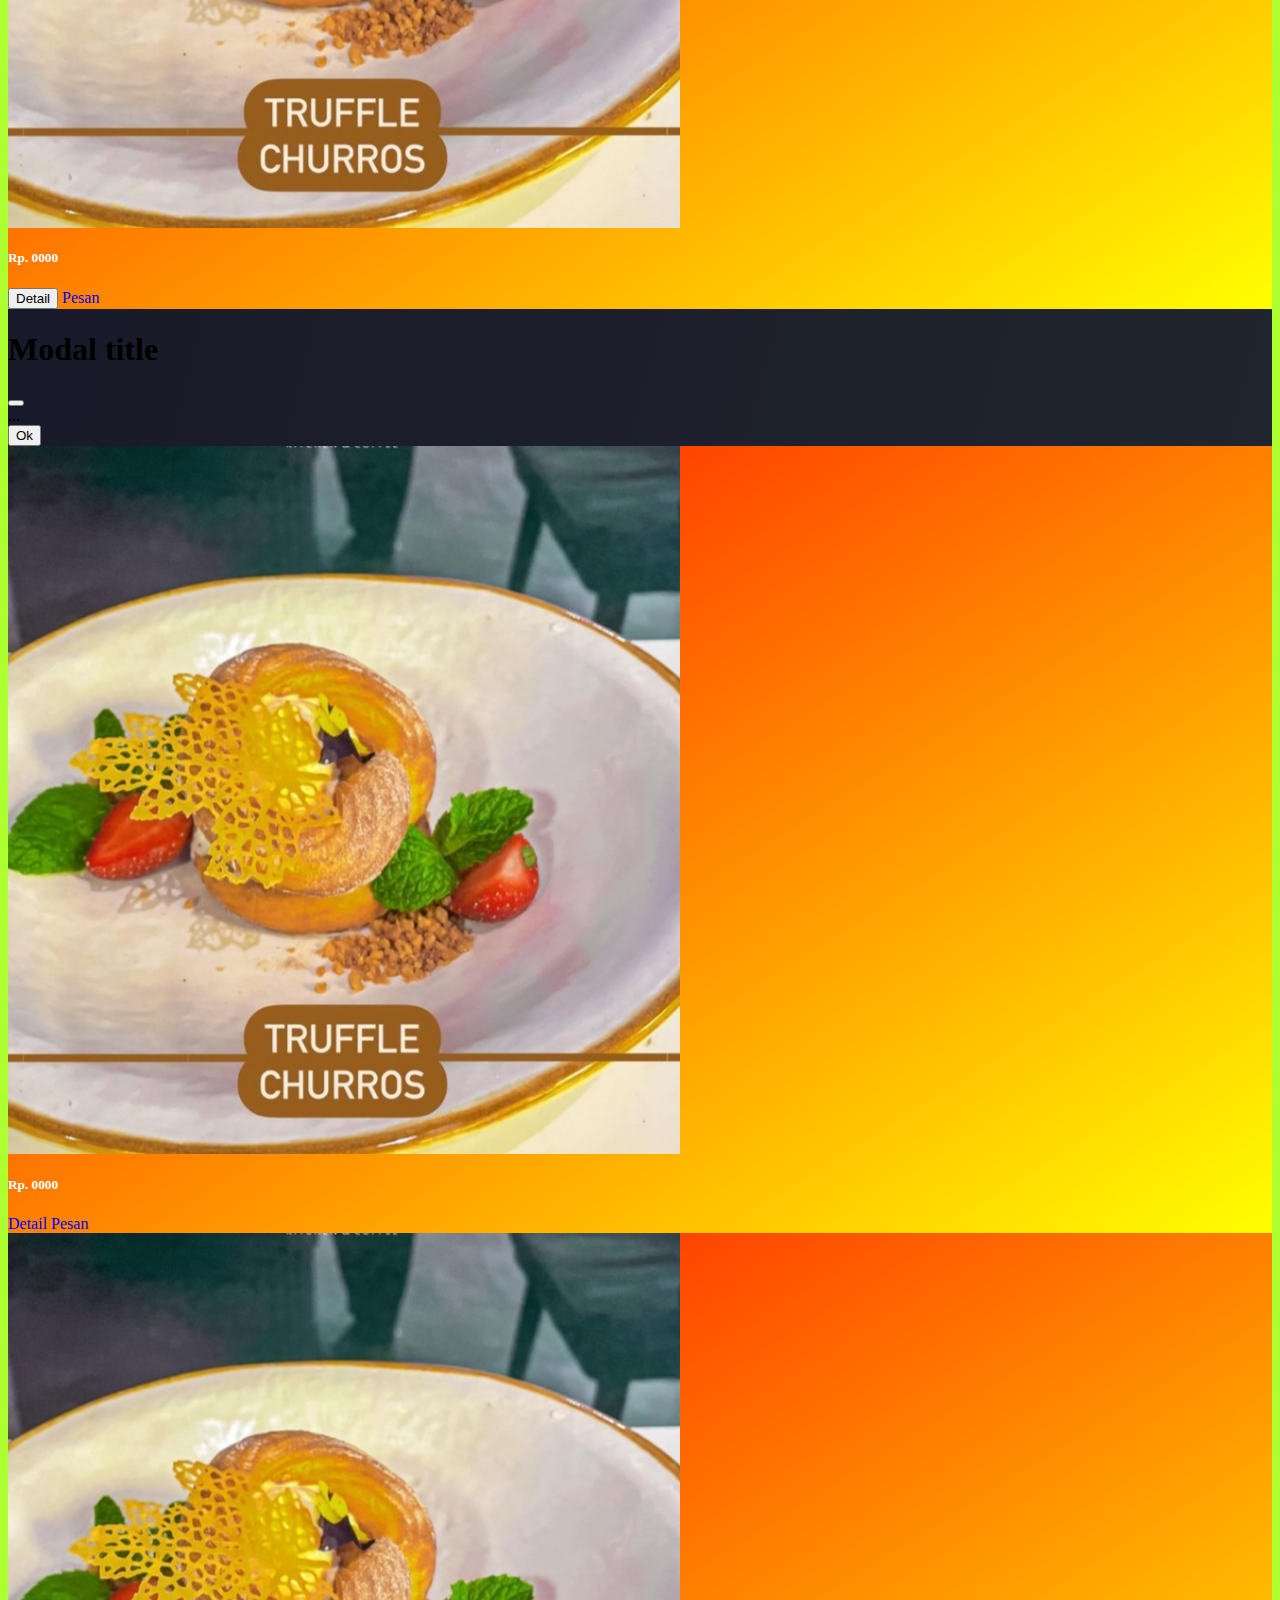
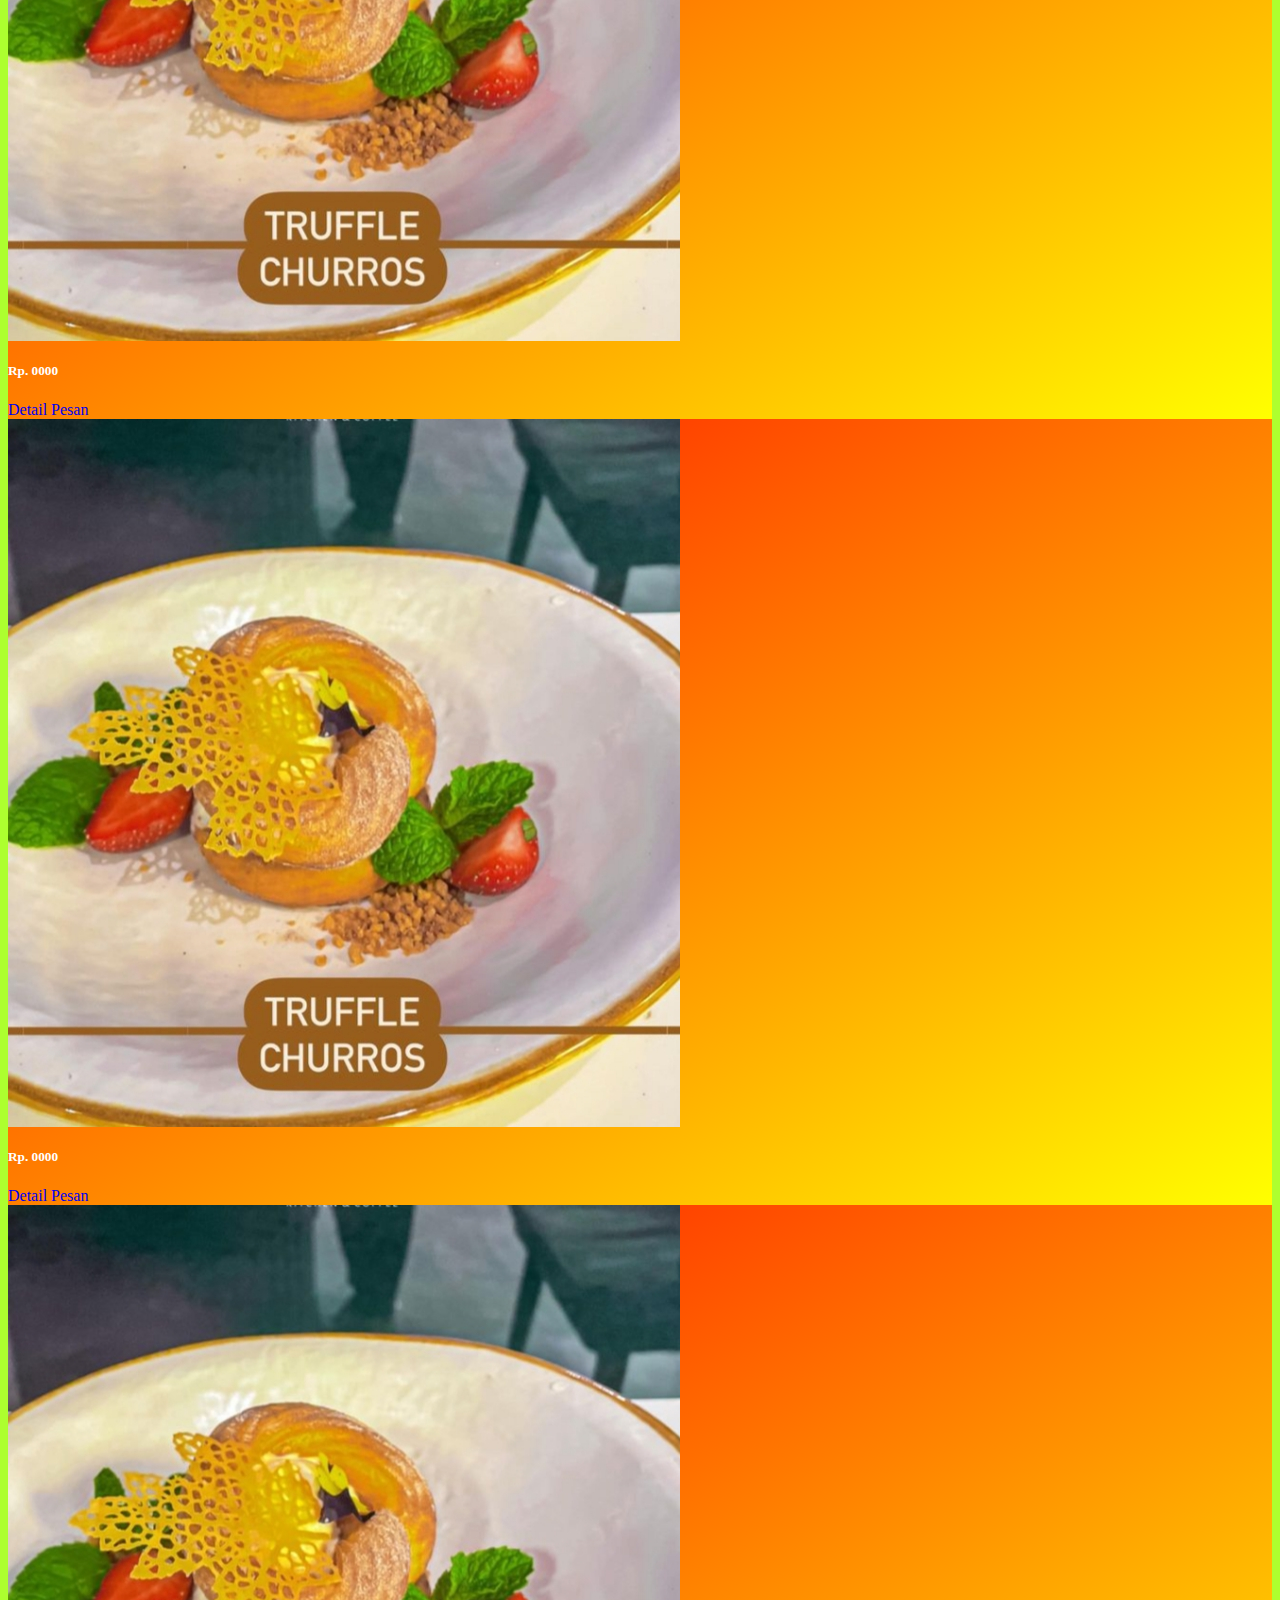
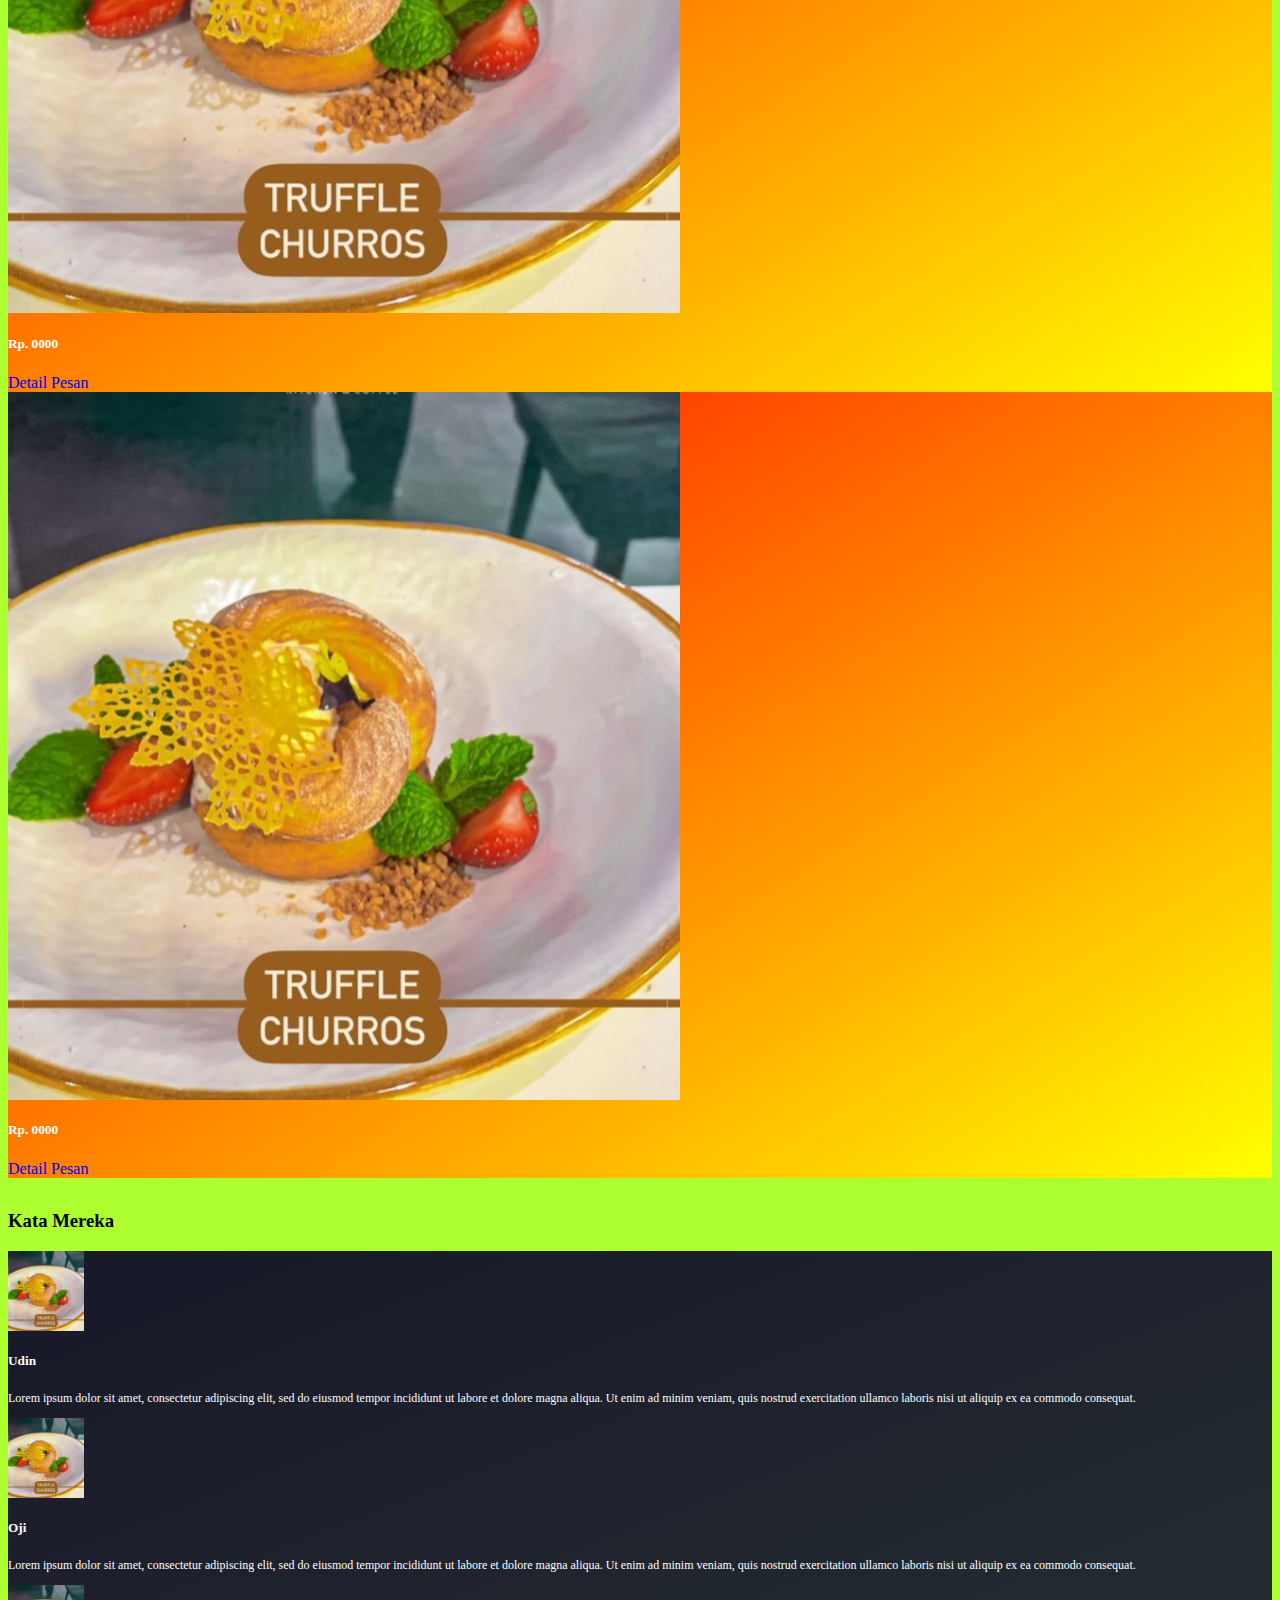
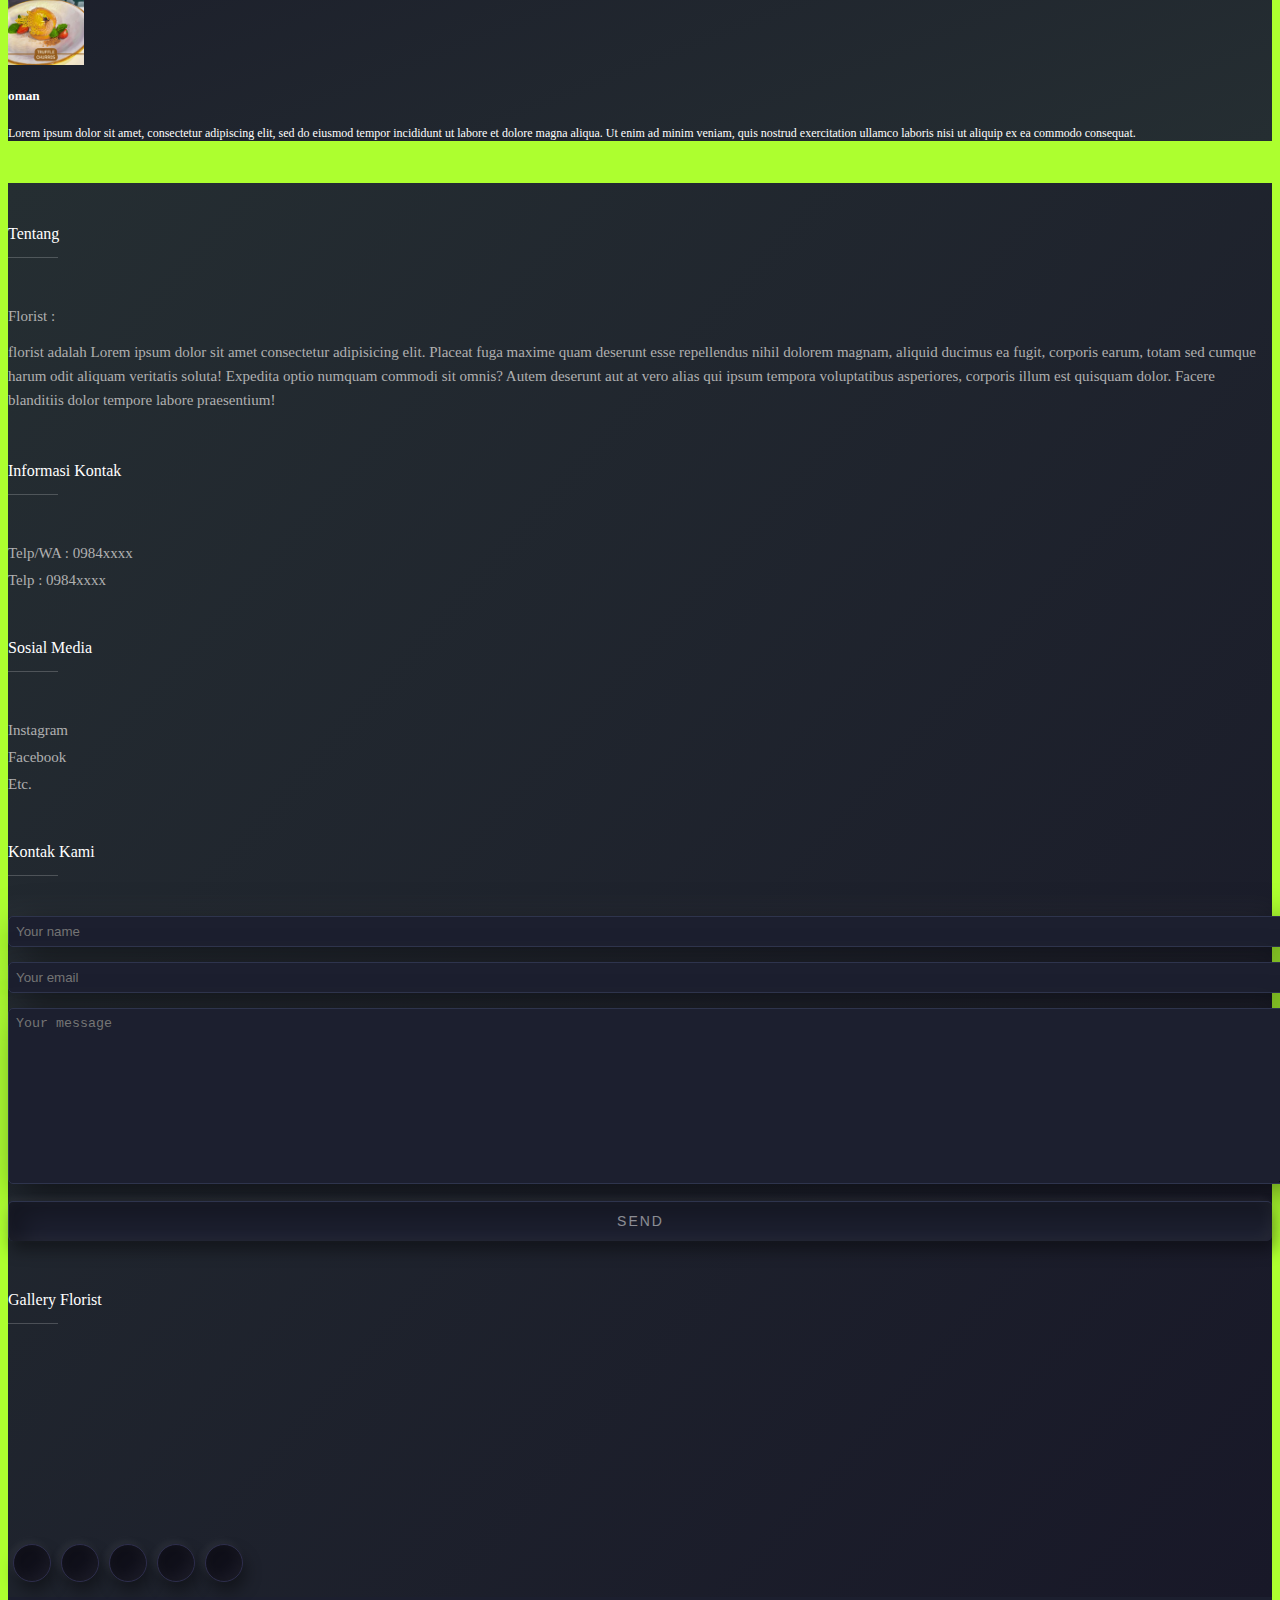
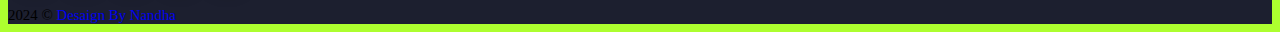
==== commit c45e3f6e: "thrid commit" ====
--- a/landing.html
+++ b/landing.html
@@ -3,7 +3,8 @@
     <head>
         <meta charset="utf-8" />
         <meta name="viewport" content="width=device-width, initial-scale=1" />
-        <title>Halaman produk</title>
+        <title>Florist</title>
+        <link rel="icon" href="img/bunga.png" />
         <link rel="stylesheet" href="style.css" />
         <link href="https://cdn.jsdelivr.net/npm/bootstrap@5.2.3/dist/css/bootstrap.min.css" rel="stylesheet" integrity="sha384-rbsA2VBKQhggwzxH7pPCaAqO46MgnOM80zW1RWuH61DGLwZJEdK2Kadq2F9CUG65" crossorigin="anonymous" />
         <!-- fontawesome -->
@@ -85,23 +86,23 @@
         <!-- kategori -->
         <h3 class="text-center bg-kategori py-3 text-light">Kategori</h3>
         <section class="container mt-4">
-            <div class="row justify-content-center">
-                <div class="col-md-2 col-sm-4">
+            <div class="row justify-content-center text-center">
+                <div class="col-md-2 col-sm-4 mt-2 ">
                     <button class="btnKategori">
                         <a class="btnkategori fw-bold" href="landing.html">Semua</a>
                     </button>
                 </div>
-                <div class="col-md-2 col-sm-4">
+                <div class="col-md-2 col-sm-4 mt-2 ">
                     <button class="btnKategori">
                         <a class="btnkategori fw-bold" href="landing.html">Satuan</a>
                     </button>
                 </div>
-                <div class="col-md-2 col-sm-4">
+                <div class="col-md-2 col-sm-4 mt-2 ">
                     <button class="btnKategori">
                         <a class="btnkategori fw-bold" href="landing.html">Bouqet</a>
                     </button>
                 </div>
-                <div class="col-md-2 col-sm-4">
+                <div class="col-md-2 col-sm-4 mt-2 ">
                     <button class="btnKategori">
                         <a class="btnkategori fw-bold" href="landing.html">Papan Bunga</a>
                     </button>
@@ -110,84 +111,87 @@
         </section>
         <!-- produk -->
         <section class="container-produk mt-3 bg-produk">
-            <div class="row justify-content-center">
-                <div class="col-lg-3 col-md-3 col-sm-4 m-3">
-                    <div class="card custom-card">
-                        <img src="img/3.jpg" class="card-img-top img-fluid" alt="..." />
-                        <div class="card-body text-center">
-                            <h5 class="card-title text-dark">Rp. 0000</h5>
-                            <!-- Button trigger modal -->
-                            <button type="button" class="btn btn-primary" data-bs-toggle="modal" data-bs-target="#staticBackdrop">Detail</button>
-                            <a href="https://wa.me/6281212131128" class="btn btn-success"><i class="fa-brands fa-whatsapp"></i> Pesan</a>
-                        </div>
-                    </div>
-                </div>
-                <!-- Modal -->
-                <div class="modal fade" id="staticBackdrop" data-bs-backdrop="static" data-bs-keyboard="false" tabindex="-1" aria-labelledby="staticBackdropLabel" aria-hidden="true">
-                    <div class="modal-dialog">
-                        <div class="modal-content">
-                            <div class="modal-header">
-                                <h1 class="modal-title fs-5" id="staticBackdropLabel">Modal title</h1>
-                                <button type="button" class="btn-close" data-bs-dismiss="modal" aria-label="Close"></button>
-                            </div>
-                            <div class="modal-body">...</div>
-                            <div class="modal-footer">
-                                <button type="button" class="btn btn-secondary" data-bs-dismiss="modal">Ok</button>
-                            </div>
-                        </div>
-                    </div>
-                </div>
-                <!-- end modal -->
-                <div class="col-lg-3 col-md-3 col-sm-4 m-2">
-                    <div class="card custom-card">
-                        <img src="img/3.jpg" class="card-img-top img-fluid" alt="..." />
-                        <div class="card-body text-center">
-                            <h5 class="card-title text-dark">Rp. 0000</h5>
-                            <a href="#" class="btn btn-primary mt-2">Detail</a>
-                            <a href="#" class="btn btn-success mt-2"><i class="fa-brands fa-whatsapp"></i> Pesan</a>
-                        </div>
-                    </div>
-                </div>
-                <div class="col-lg-3 col-md-3 col-sm-4 m-2">
-                    <div class="card custom-card">
-                        <img src="img/3.jpg" class="card-img-top img-fluid" alt="..." />
-                        <div class="card-body text-center">
-                            <h5 class="card-title text-dark">Rp. 0000</h5>
-                            <a href="#" class="btn btn-primary mt-2">Detail</a>
-                            <a href="#" class="btn btn-success mt-2"><i class="fa-brands fa-whatsapp"></i> Pesan</a>
-                        </div>
-                    </div>
-                </div>
-                <div class="col-lg-3 col-md-3 col-sm-4 m-2">
-                    <div class="card custom-card">
-                        <img src="img/3.jpg" class="card-img-top img-fluid" alt="..." />
-                        <div class="card-body text-center">
-                            <h5 class="card-title text-dark">Rp. 0000</h5>
-                            <a href="#" class="btn btn-primary mt-2">Detail</a>
-                            <a href="#" class="btn btn-success mt-2"><i class="fa-brands fa-whatsapp"></i> Pesan</a>
-                        </div>
-                    </div>
-                </div>
-                <div class="col-lg-3 col-md-3 col-sm-4 m-2">
-                    <div class="card custom-card">
-                        <img src="img/3.jpg" class="card-img-top img-fluid" alt="..." />
-                        <div class="card-body text-center">
-                            <h5 class="card-title text-dark">Rp. 0000</h5>
-                            <a href="#" class="btn btn-primary mt-2">Detail</a>
-                            <a href="#" class="btn btn-success mt-2"><i class="fa-brands fa-whatsapp"></i> Pesan</a>
-                        </div>
-                    </div>
-                </div>
-                <div class="col-lg-3 col-md-3 col-sm-4 m-2">
-                    <div class="card custom-card">
-                        <img src="img/3.jpg" class="card-img-top img-fluid" alt="..." />
-                        <div class="card-body text-center">
-                            <h5 class="card-title text-dark">Rp. 0000</h5>
-                            <a href="#" class="btn btn-primary mt-2">Detail</a>
-                            <a href="#" class="btn btn-success mt-2"><i class="fa-brands fa-whatsapp"></i> Pesan</a>
-                        </div>
-                    </div>
-                </div>
+            <div class="container">
+                <div class="row justify-content-center">
+                    <div class="col-lg-3 col-md-3 col-sm-4 p-2">
+                        <div class="card custom-card">
+                            <img src="img/3.jpg" class="card-img-top img-fluid" alt="..." />
+                            <div class="card-body text-center">
+                                <h5 class="card-title text-dark">Rp. 0000</h5>
+                                <!-- Button trigger modal -->
+                                <button type="button" class="btn btn-primary" data-bs-toggle="modal" data-bs-target="#staticBackdrop">Detail</button>
+                                <a href="https://wa.me/6281212131128" class="btn btn-success"><i class="fa-brands fa-whatsapp"></i> Pesan</a>
+                            </div>
+                        </div>
+                    </div>
+                    <!-- Modal -->
+                    <div class="modal fade" id="staticBackdrop" data-bs-backdrop="static" data-bs-keyboard="false" tabindex="-1" aria-labelledby="staticBackdropLabel" aria-hidden="true">
+                        <div class="modal-dialog">
+                            <div class="modal-content">
+                                <div class="modal-header">
+                                    <h1 class="modal-title fs-5" id="staticBackdropLabel">Modal title</h1>
+                                    <button type="button" class="btn-close" data-bs-dismiss="modal" aria-label="Close"></button>
+                                </div>
+                                <div class="modal-body">...</div>
+                                <div class="modal-footer">
+                                    <button type="button" class="btn btn-secondary" data-bs-dismiss="modal">Ok</button>
+                                </div>
+                            </div>
+                        </div>
+                    </div>
+                    <!-- end modal -->
+                    <div class="col-lg-3 col-md-3 col-sm-4 p-2">
+                        <div class="card custom-card">
+                            <img src="img/3.jpg" class="card-img-top img-fluid" alt="..." />
+                            <div class="card-body text-center">
+                                <h5 class="card-title text-dark">Rp. 0000</h5>
+                                <a href="#" class="btn btn-primary mt-2">Detail</a>
+                                <a href="#" class="btn btn-success mt-2"><i class="fa-brands fa-whatsapp"></i> Pesan</a>
+                            </div>
+                        </div>
+                    </div>
+                    <div class="col-lg-3 col-md-3 col-sm-4 p-2">
+                        <div class="card custom-card">
+                            <img src="img/3.jpg" class="card-img-top img-fluid" alt="..." />
+                            <div class="card-body text-center">
+                                <h5 class="card-title text-dark">Rp. 0000</h5>
+                                <a href="#" class="btn btn-primary mt-2">Detail</a>
+                                <a href="#" class="btn btn-success mt-2"><i class="fa-brands fa-whatsapp"></i> Pesan</a>
+                            </div>
+                        </div>
+                    </div>
+                    <div class="col-lg-3 col-md-3 col-sm-4 p-2">
+                        <div class="card custom-card">
+                            <img src="img/3.jpg" class="card-img-top img-fluid" alt="..." />
+                            <div class="card-body text-center">
+                                <h5 class="card-title text-dark">Rp. 0000</h5>
+                                <a href="#" class="btn btn-primary mt-2">Detail</a>
+                                <a href="#" class="btn btn-success mt-2"><i class="fa-brands fa-whatsapp"></i> Pesan</a>
+                            </div>
+                        </div>
+                    </div>
+                    <div class="col-lg-3 col-md-3 col-sm-4 p-2">
+                        <div class="card custom-card">
+                            <img src="img/3.jpg" class="card-img-top img-fluid" alt="..." />
+                            <div class="card-body text-center">
+                                <h5 class="card-title text-dark">Rp. 0000</h5>
+                                <a href="#" class="btn btn-primary mt-2">Detail</a>
+                                <a href="#" class="btn btn-success mt-2"><i class="fa-brands fa-whatsapp"></i> Pesan</a>
+                            </div>
+                        </div>
+                    </div>
+                    <div class="col-lg-3 col-md-3 col-sm-4 p-2">
+                        <div class="card custom-card">
+                            <img src="img/3.jpg" class="card-img-top img-fluid" alt="..." />
+                            <div class="card-body text-center">
+                                <h5 class="card-title text-dark">Rp. 0000</h5>
+                                <a href="#" class="btn btn-primary mt-2">Detail</a>
+                                <a href="#" class="btn btn-success mt-2"><i class="fa-brands fa-whatsapp"></i> Pesan</a>
+                            </div>
+                        </div>
+                    </div>
+                </div>
+
             </div>
         </section>
         <!-- end produk -->
@@ -219,7 +223,7 @@
                     <div class="col-md-4">
                         <div class="card text-center px-4">
                             <div class="user-image mt-1">
-                                <img src="https://i.imgur.com/w2CKRB9.jpg" class="rounded-circle" />
+                                <img src="img/3.jpg" class="rounded-circle img-testi" />
                             </div>
 
                             <div class="user-content">
@@ -240,7 +244,7 @@
                     <div class="col-md-4">
                         <div class="card text-center px-4">
                             <div class="user-image mt-1">
-                                <img src="https://i.imgur.com/ACeArwY.jpg" class="rounded-circle" />
+                                <img src="img/3.jpg" class="rounded-circle img-testi" />
                             </div>
 
                             <div class="user-content">
@@ -289,13 +293,24 @@
                                         <div class="col-6 col-lg-6 col-md-6 col-sm-6">
                                             <div class="widget footer_widget">
                                                 <h5 class="footer-title">Informasi Kontak</h5>
-                                                <div class="gem-contacts-item gem-contacts-phone"><i class="fa fa-phone" aria-hidden="true"></i> Phone: <a href="">+91-9122588799</a></div>
-
                                                 <div class="gem-contacts-item gem-contacts-address mt-2">
-                                                    Reg. Office :<br />
-                                                    Doon House, D2/3, 4th Floor, Chandra Tower, IDBI Bank Building Dimna Road, Mango, Jamshedpur-831012, Jharkhand.
-                                                </div>
-                                                <div class="gem-contacts-item gem-contacts-phone"><i class="fa fa-phone" aria-hidden="true"></i> Phone: <a>+91 9122588799</a></div>
+                                                    <span>Telp/WA : 0984xxxx</span>
+                                                </div>
+                                                <div class="gem-contacts-item gem-contacts-address mt-2">
+                                                    <span>Telp : 0984xxxx</span>
+                                                </div>
+                                            </div>
+                                            <div class="widget footer_widget">
+                                                <h5 class="footer-title">Sosial Media</h5>
+                                                <div class="gem-contacts-item gem-contacts-address mt-2">
+                                                    <span>Instagram</span>
+                                                </div>
+                                                <div class="gem-contacts-item gem-contacts-address mt-2">
+                                                    <span>Facebook</span>
+                                                </div>
+                                                <div class="gem-contacts-item gem-contacts-address mt-2">
+                                                    <span>Etc.</span>
+                                                </div>
                                             </div>
                                         </div>
                                         <div class="col-6 col-lg-6 col-md-6 col-sm-6">
@@ -360,9 +375,9 @@
                                     </div>
                                 </div>
                             </div>
-                            <div class="row justify-content-center">
+                            <div class="row justify-content-center ">
                                 <div class="col-md-3 col-sm-4">
-                                    <div id="footer-socials">
+                                    <div id="footer-socials text-center">
                                         <div class="socials inline-inside socials-colored">
                                             <a href="#" target="_blank" title="Facebook" class="socials-item">
                                                 <i class="fab fa-facebook-f facebook"></i>
